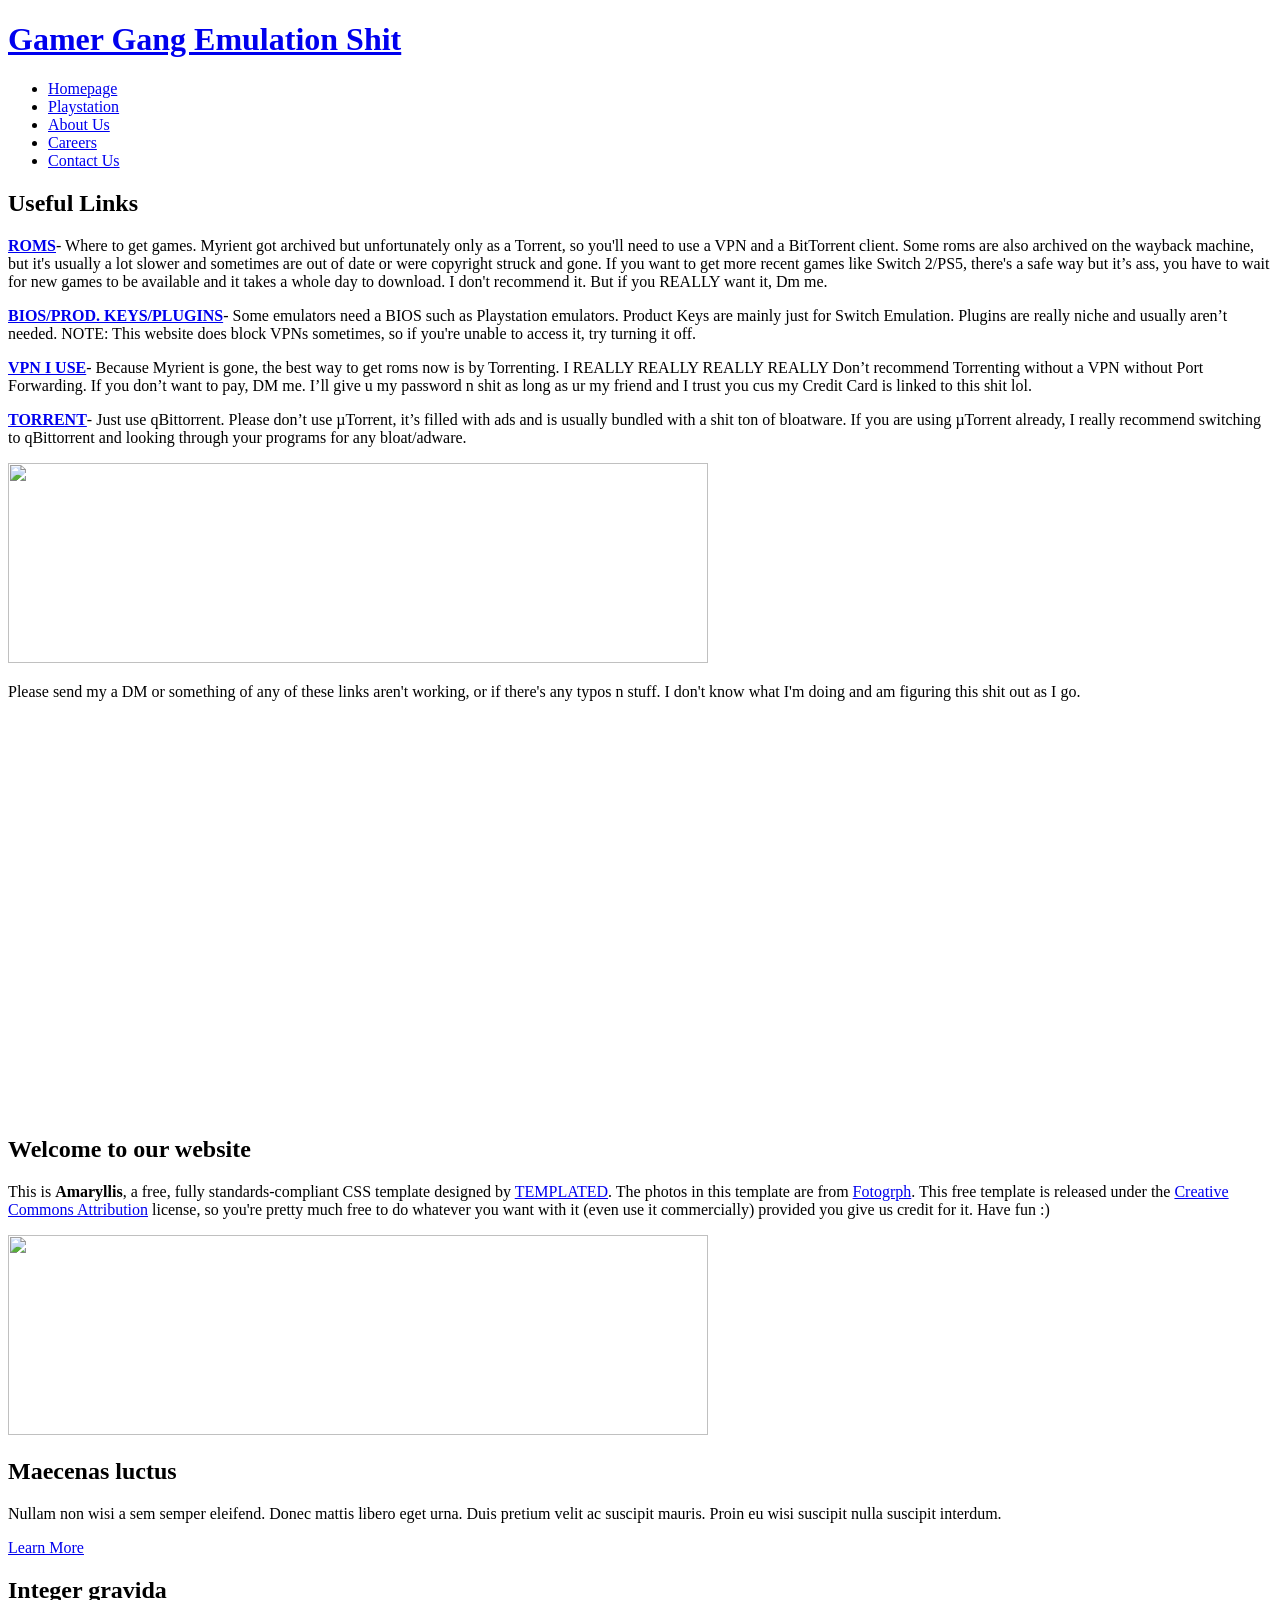
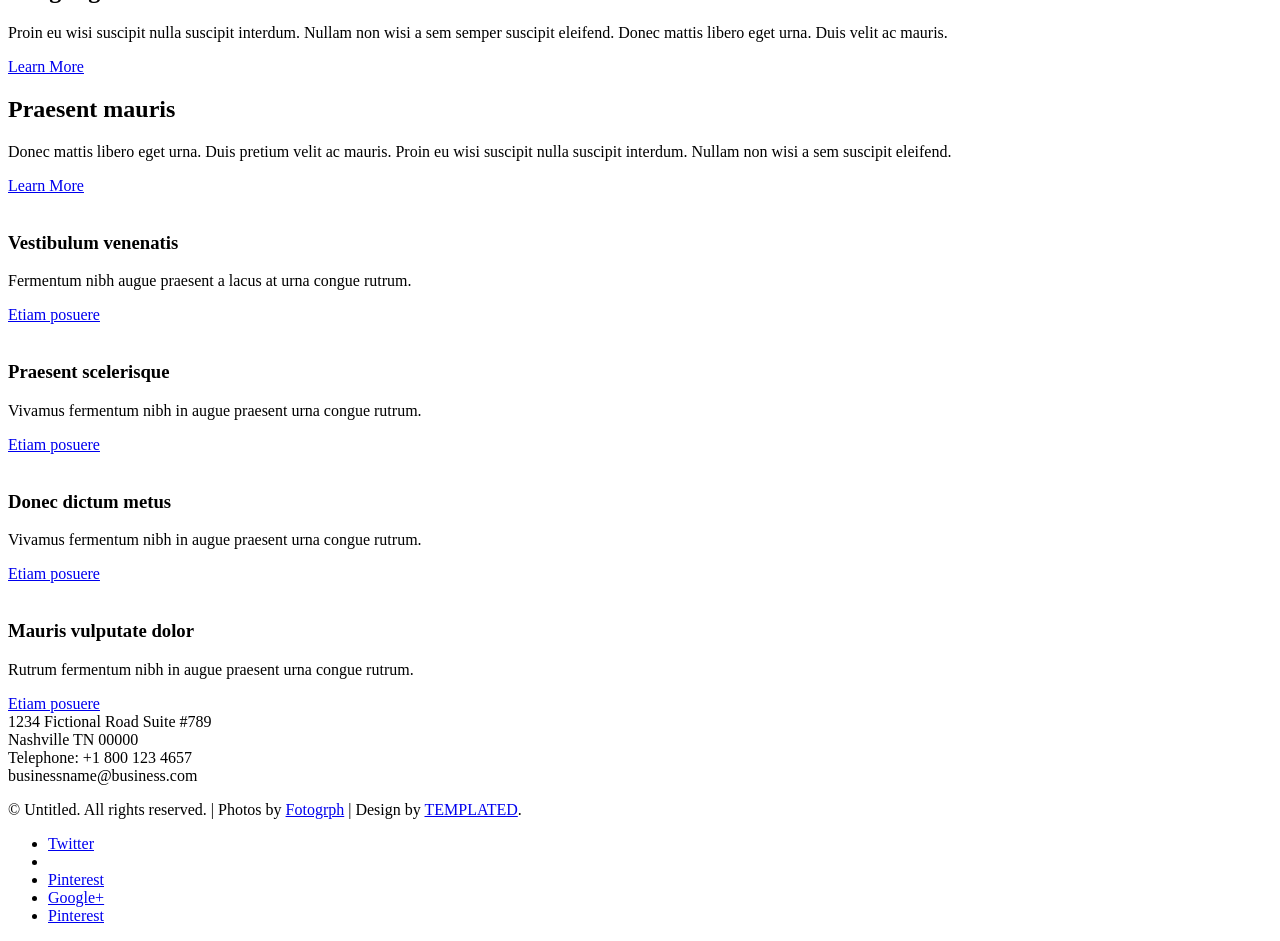
==== index.html @ cf58e830 "Added some links n stuff" ====
<!DOCTYPE html PUBLIC "-//W3C//DTD XHTML 1.0 Strict//EN" "http://www.w3.org/TR/xhtml1/DTD/xhtml1-strict.dtd">
<!--
Design by TEMPLATED
http://templated.co
Released for free under the Creative Commons Attribution License

Name       : Amaryllis 
Description: A two-column, fixed-width design with dark color scheme.
Version    : 1.0
Released   : 20140131

-->
<html xmlns="http://www.w3.org/1999/xhtml">
<head>
<meta http-equiv="Content-Type" content="text/html; charset=utf-8" />
<title></title>
<meta name="keywords" content="" />
<meta name="description" content="" />
<link href="http://fonts.googleapis.com/css?family=Source+Sans+Pro:200,300,400,600,700,900|Quicksand:400,700|Questrial" rel="stylesheet" />
<link href="default.css" rel="stylesheet" type="text/css" media="all" />
<link href="fonts.css" rel="stylesheet" type="text/css" media="all" />

<!--[if IE 6]><link href="default_ie6.css" rel="stylesheet" type="text/css" /><![endif]-->

</head>
<body>
<div id="header-wrapper">
	<div id="header" class="container">
		<div id="logo">
			<h1><a href="#">Gamer Gang Emulation Shit</a></h1>
		</div>
		<div id="menu">
			<ul>
				<li class="active"><a href="#" accesskey="1" title="">Homepage</a></li>
				<li><a href="Playstation.html" accesskey="2" title="">Playstation</a></li>
				<li><a href="#" accesskey="3" title="">About Us</a></li>
				<li><a href="#" accesskey="4" title="">Careers</a></li>
				<li><a href="#" accesskey="5" title="">Contact Us</a></li>
			</ul>
		</div>
	</div>
</div>
<div class="wrapper">
	<div id="welcome" class="container">
		<div class="title">
			<h2>Useful Links</h2>
		</div>
		<p><a href="https://www.tiktok.com/@ganondorf_king_of_evil/video/7641101593470881038" target="_blank" rel="noopener noreferrer"><strong>ROMS</strong></a>- Where to get games. Myrient got archived but unfortunately only as a Torrent, so you'll need to use a VPN and a BitTorrent client. Some roms are also archived on the wayback machine, but it's usually a lot slower and sometimes are out of date or were copyright struck and gone. If you want to get more recent games like Switch 2/PS5, there's a safe way but it’s ass, you have to wait for new games to be available and it takes a whole day to download. I don't recommend it. But if you REALLY want it, Dm me.</p>
		<p><a href="https://emulation.gametechwiki.com/index.php/Emulator_files" target="_blank" rel="noopener noreferrer"><strong>BIOS/PROD. KEYS/PLUGINS</strong></a>- Some emulators need a BIOS such as Playstation emulators. Product Keys are mainly just for Switch Emulation. Plugins are really niche and usually aren’t needed. NOTE: This website does block VPNs sometimes, so if you're unable to access it, try turning it off.</p>
		<p><a href="https://protonvpn.com/" target="_blank" rel="noopener noreferrer"><strong>VPN I USE</strong></a>- Because Myrient is gone, the best way to get roms now is by Torrenting. I REALLY REALLY REALLY REALLY Don’t recommend Torrenting without a VPN without Port Forwarding. If you don’t want to pay, DM me. I’ll give u my password n shit as long as ur my friend and I trust you cus my Credit Card is linked to this shit lol.</p>
		<p><a href="https://www.qbittorrent.org/download" target="_blank" rel="noopener noreferrer"><strong>TORRENT</strong></a>- Just use qBittorrent. Please don’t use µTorrent, it’s filled with ads and is usually bundled with a shit ton of bloatware. If you are using µTorrent already, I really recommend switching to qBittorrent and looking through your programs for any bloat/adware.</p>
		<img src="images/chiyo.png" alt="" class="image" style="height: 200px; width: 700px" />
		<p>Please send my a DM or something of any of these links aren't working, or if there's any typos n stuff. I don't know what I'm doing and am figuring this shit out as I go.</p>
	</div>
	<!-- Embedded YouTube video -->
	<div style="text-align:center; margin:1em 0;">
		<iframe width="700" height="395" src="https://www.youtube.com/embed/ZUZe2c94l-8?si=8KRV9Z7xFSzHV_X9" referrerPolicy="strict-origin-when-cross-origin" title="YouTube video player" frameborder="0" allow="accelerometer; autoplay; clipboard-write; encrypted-media; gyroscope; picture-in-picture" allowfullscreen></iframe>
	</div>
	<div id="welcome" class="container">
		<div class="title">
			<h2>Welcome to our website</h2>
		</div>
		<p>This is <strong>Amaryllis</strong>, a free, fully standards-compliant CSS template designed by <a href="http://templated.co" rel="nofollow">TEMPLATED</a>. The photos in this template are from <a href="http://fotogrph.com/"> Fotogrph</a>. This free template is released under the <a href="http://templated.co/license">Creative Commons Attribution</a> license, so you're pretty much free to do whatever you want with it (even use it commercially) provided you give us credit for it. Have fun :) </p>
	<img src="images/chiyo.png" alt="" class="image" style="height: 200px; width: 700px" />
	</div>
	<!-- Dude this bot is dissing me wtf -->
	<div id="three-column" class="container">
		<div><span class="arrow-down"></span></div>
		<div id="tbox1">
			<div class="title">
				<h2>Maecenas luctus</h2>
			</div>
			<p>Nullam non wisi a sem semper eleifend. Donec mattis libero eget urna. Duis pretium velit ac suscipit mauris. Proin eu wisi suscipit nulla suscipit interdum.</p>
			<a href="#" class="button">Learn More</a> </div>
		<div id="tbox2">
			<div class="title">
				<h2>Integer gravida</h2>
			</div>
			<p>Proin eu wisi suscipit nulla suscipit interdum. Nullam non wisi a sem semper suscipit eleifend. Donec mattis libero eget urna. Duis  velit ac mauris.</p>
			<a href="#" class="button">Learn More</a> </div>
		<div id="tbox3">
			<div class="title">
				<h2>Praesent mauris</h2>
			</div>
			<p>Donec mattis libero eget urna. Duis pretium velit ac mauris. Proin eu wisi suscipit nulla suscipit interdum. Nullam non wisi a sem suscipit  eleifend.</p>
			<a href="#" class="button">Learn More</a> </div>
	</div>
	<div id="portfolio" class="container">
		<div class="column1">
			<div class="box"> <a href="#"><img src="images/scr01.jpg" alt="" class="image image-full" /></a>
				<h3>Vestibulum venenatis</h3>
				<p>Fermentum nibh augue praesent a lacus at urna congue rutrum.</p>
				<a href="#" class="button button-small">Etiam posuere</a> </div>
		</div>
		<div class="column2">
			<div class="box"> <a href="#"><img src="images/scr02.jpg" alt="" class="image image-full" /></a>
				<h3>Praesent scelerisque</h3>
				<p>Vivamus fermentum nibh in augue praesent urna congue rutrum.</p>
				<a href="#" class="button button-small">Etiam posuere</a> </div>
		</div>
		<div class="column3">
			<div class="box"> <a href="#"><img src="images/scr03.jpg" alt="" class="image image-full" /></a>
				<h3>Donec dictum metus</h3>
				<p>Vivamus fermentum nibh in augue praesent urna congue rutrum.</p>
				<a href="#" class="button button-small">Etiam posuere</a> </div>
		</div>
		<div class="column4">
			<div class="box"> <a href="#"><img src="images/scr04.jpg" alt="" class="image image-full" /></a>
				<h3>Mauris vulputate dolor</h3>
				<p>Rutrum fermentum nibh in augue praesent urna congue rutrum.</p>
				<a href="#" class="button button-small">Etiam posuere</a> </div>
		</div>
	</div>
</div>
<div id="footer">
	<div class="container">
		<div class="fbox1">
		<span class="icon icon-map-marker"></span>
			<span>1234 Fictional Road Suite #789
			<br />Nashville TN 00000</span>
		</div>
		<div class="fbox1">
			<span class="icon icon-phone"></span>
			<span>
				Telephone: +1 800 123 4657
			</span>
		</div>
		<div class="fbox1">
			<span class="icon icon-envelope"></span>
			<span>businessname@business.com</span>
		</div>
	</div>
</div>
<div id="copyright">
	<p>&copy; Untitled. All rights reserved. | Photos by <a href="http://fotogrph.com/">Fotogrph</a> | Design by <a href="http://templated.co" rel="nofollow">TEMPLATED</a>.</p>
	<ul class="contact">
		<li><a href="#" class="icon icon-twitter"><span>Twitter</span></a></li>
		<li><a href="#" class="icon icon-facebook"><span></span></a></li>
		<li><a href="#" class="icon icon-dribbble"><span>Pinterest</span></a></li>
		<li><a href="#" class="icon icon-tumblr"><span>Google+</span></a></li>
		<li><a href="#" class="icon icon-rss"><span>Pinterest</span></a></li>
	</ul>
</div>
</body>
</html>
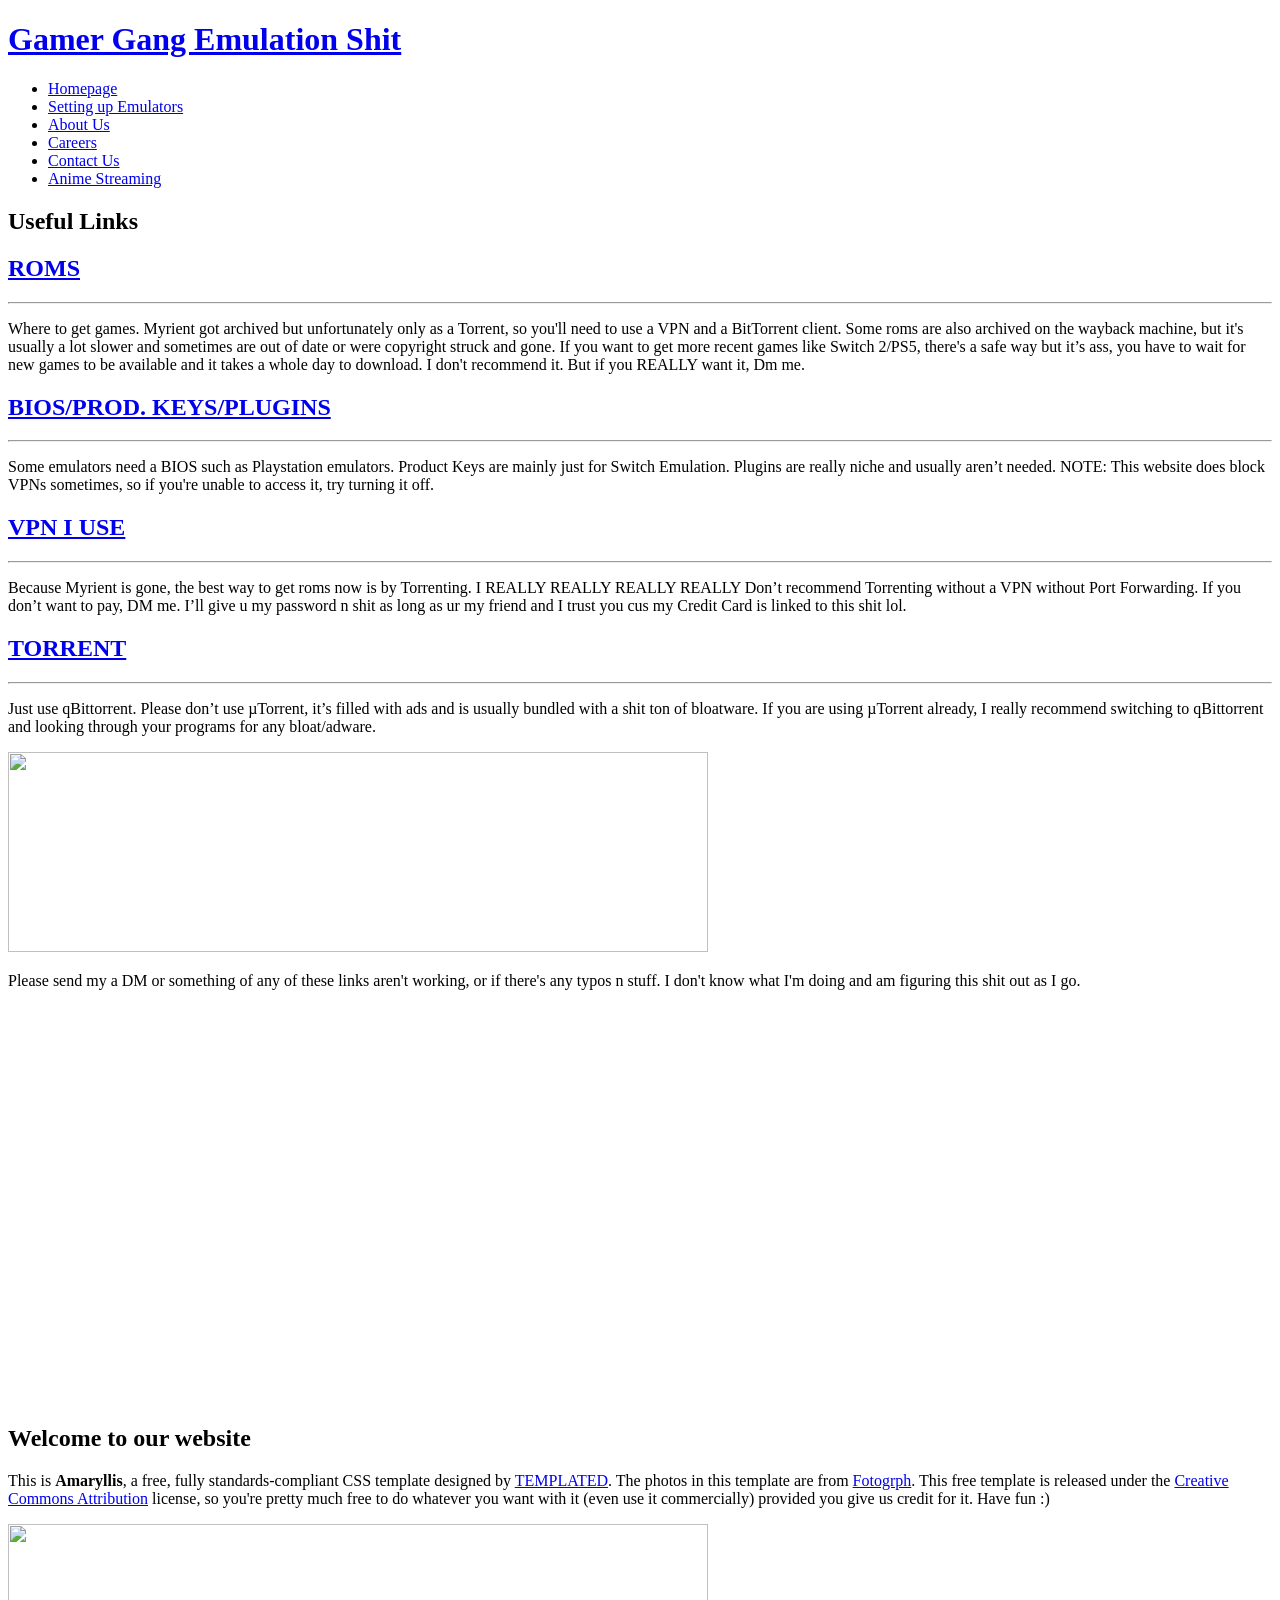
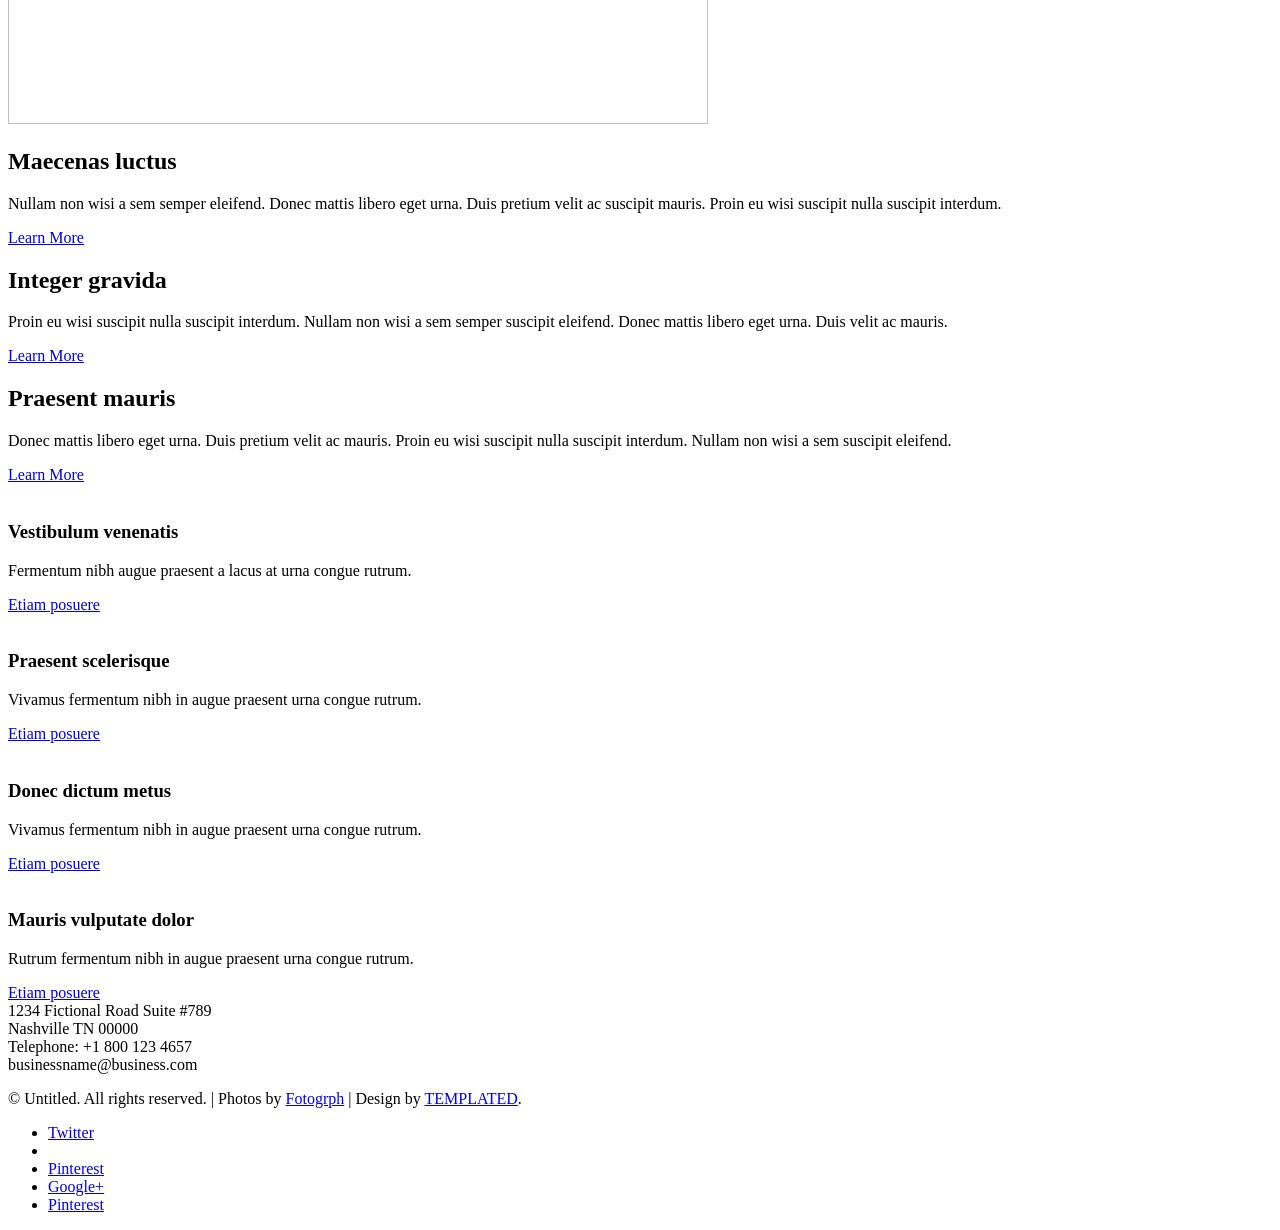
==== commit 45be882f: "Added Favicons" ====
--- a/index.html
+++ b/index.html
@@ -13,7 +13,8 @@
 <html xmlns="http://www.w3.org/1999/xhtml">
 <head>
 <meta http-equiv="Content-Type" content="text/html; charset=utf-8" />
-<title></title>
+<title>Homepage</title>
+<link rel="icon" type="image/x-icon" href="images/favicons/favicon.ico">
 <meta name="keywords" content="" />
 <meta name="description" content="" />
 <link href="http://fonts.googleapis.com/css?family=Source+Sans+Pro:200,300,400,600,700,900|Quicksand:400,700|Questrial" rel="stylesheet" />
@@ -31,27 +32,38 @@
 		</div>
 		<div id="menu">
 			<ul>
-				<li class="active"><a href="#" accesskey="1" title="">Homepage</a></li>
-				<li><a href="Playstation.html" accesskey="2" title="">Playstation</a></li>
+				<li class="active"><a href="index.html" accesskey="1" title="">Homepage</a></li>
+				<li><a href="Emulators.html" accesskey="2" title="">Setting up Emulators</a></li>
 				<li><a href="#" accesskey="3" title="">About Us</a></li>
 				<li><a href="#" accesskey="4" title="">Careers</a></li>
 				<li><a href="#" accesskey="5" title="">Contact Us</a></li>
+				<li><a href="#" accesskey="6" title="">Anime Streaming</a></li>
 			</ul>
 		</div>
 	</div>
 </div>
+
 <div class="wrapper">
 	<div id="welcome" class="container">
 		<div class="title">
 			<h2>Useful Links</h2>
 		</div>
-		<p><a href="https://www.tiktok.com/@ganondorf_king_of_evil/video/7641101593470881038" target="_blank" rel="noopener noreferrer"><strong>ROMS</strong></a>- Where to get games. Myrient got archived but unfortunately only as a Torrent, so you'll need to use a VPN and a BitTorrent client. Some roms are also archived on the wayback machine, but it's usually a lot slower and sometimes are out of date or were copyright struck and gone. If you want to get more recent games like Switch 2/PS5, there's a safe way but it’s ass, you have to wait for new games to be available and it takes a whole day to download. I don't recommend it. But if you REALLY want it, Dm me.</p>
-		<p><a href="https://emulation.gametechwiki.com/index.php/Emulator_files" target="_blank" rel="noopener noreferrer"><strong>BIOS/PROD. KEYS/PLUGINS</strong></a>- Some emulators need a BIOS such as Playstation emulators. Product Keys are mainly just for Switch Emulation. Plugins are really niche and usually aren’t needed. NOTE: This website does block VPNs sometimes, so if you're unable to access it, try turning it off.</p>
-		<p><a href="https://protonvpn.com/" target="_blank" rel="noopener noreferrer"><strong>VPN I USE</strong></a>- Because Myrient is gone, the best way to get roms now is by Torrenting. I REALLY REALLY REALLY REALLY Don’t recommend Torrenting without a VPN without Port Forwarding. If you don’t want to pay, DM me. I’ll give u my password n shit as long as ur my friend and I trust you cus my Credit Card is linked to this shit lol.</p>
-		<p><a href="https://www.qbittorrent.org/download" target="_blank" rel="noopener noreferrer"><strong>TORRENT</strong></a>- Just use qBittorrent. Please don’t use µTorrent, it’s filled with ads and is usually bundled with a shit ton of bloatware. If you are using µTorrent already, I really recommend switching to qBittorrent and looking through your programs for any bloat/adware.</p>
+		<h2><a href="https://www.tiktok.com/@ganondorf_king_of_evil/video/7641101593470881038" target="_blank" rel="noopener noreferrer"><strong>ROMS</strong></a></h2>
+			<hr>
+			<p>Where to get games. Myrient got archived but unfortunately only as a Torrent, so you'll need to use a VPN and a BitTorrent client. Some roms are also archived on the wayback machine, but it's usually a lot slower and sometimes are out of date or were copyright struck and gone. If you want to get more recent games like Switch 2/PS5, there's a safe way but it’s ass, you have to wait for new games to be available and it takes a whole day to download. I don't recommend it. But if you REALLY want it, Dm me.</p>
+		<h2><a href="https://emulation.gametechwiki.com/index.php/Emulator_files" target="_blank" rel="noopener noreferrer"><strong>BIOS/PROD. KEYS/PLUGINS</strong></h2></a> 
+			<hr>
+			<p>Some emulators need a BIOS such as Playstation emulators. Product Keys are mainly just for Switch Emulation. Plugins are really niche and usually aren’t needed. NOTE: This website does block VPNs sometimes, so if you're unable to access it, try turning it off.</p>
+		<h2><a href="https://protonvpn.com/" target="_blank" rel="noopener noreferrer"><strong>VPN I USE</strong></a></h2>
+			<hr> 
+			<p>Because Myrient is gone, the best way to get roms now is by Torrenting. I REALLY REALLY REALLY REALLY Don’t recommend Torrenting without a VPN without Port Forwarding. If you don’t want to pay, DM me. I’ll give u my password n shit as long as ur my friend and I trust you cus my Credit Card is linked to this shit lol.</p>
+		<h2><a href="https://www.qbittorrent.org/download" target="_blank" rel="noopener noreferrer"><strong>TORRENT</strong></a></h2>
+			<hr>
+			<p>Just use qBittorrent. Please don’t use µTorrent, it’s filled with ads and is usually bundled with a shit ton of bloatware. If you are using µTorrent already, I really recommend switching to qBittorrent and looking through your programs for any bloat/adware.</p>
 		<img src="images/chiyo.png" alt="" class="image" style="height: 200px; width: 700px" />
 		<p>Please send my a DM or something of any of these links aren't working, or if there's any typos n stuff. I don't know what I'm doing and am figuring this shit out as I go.</p>
 	</div>
+
 	<!-- Embedded YouTube video -->
 	<div style="text-align:center; margin:1em 0;">
 		<iframe width="700" height="395" src="https://www.youtube.com/embed/ZUZe2c94l-8?si=8KRV9Z7xFSzHV_X9" referrerPolicy="strict-origin-when-cross-origin" title="YouTube video player" frameborder="0" allow="accelerometer; autoplay; clipboard-write; encrypted-media; gyroscope; picture-in-picture" allowfullscreen></iframe>
@@ -85,6 +97,7 @@
 			<p>Donec mattis libero eget urna. Duis pretium velit ac mauris. Proin eu wisi suscipit nulla suscipit interdum. Nullam non wisi a sem suscipit  eleifend.</p>
 			<a href="#" class="button">Learn More</a> </div>
 	</div>
+
 	<div id="portfolio" class="container">
 		<div class="column1">
 			<div class="box"> <a href="#"><img src="images/scr01.jpg" alt="" class="image image-full" /></a>
@@ -112,6 +125,7 @@
 		</div>
 	</div>
 </div>
+
 <div id="footer">
 	<div class="container">
 		<div class="fbox1">
@@ -131,6 +145,7 @@
 		</div>
 	</div>
 </div>
+
 <div id="copyright">
 	<p>&copy; Untitled. All rights reserved. | Photos by <a href="http://fotogrph.com/">Fotogrph</a> | Design by <a href="http://templated.co" rel="nofollow">TEMPLATED</a>.</p>
 	<ul class="contact">
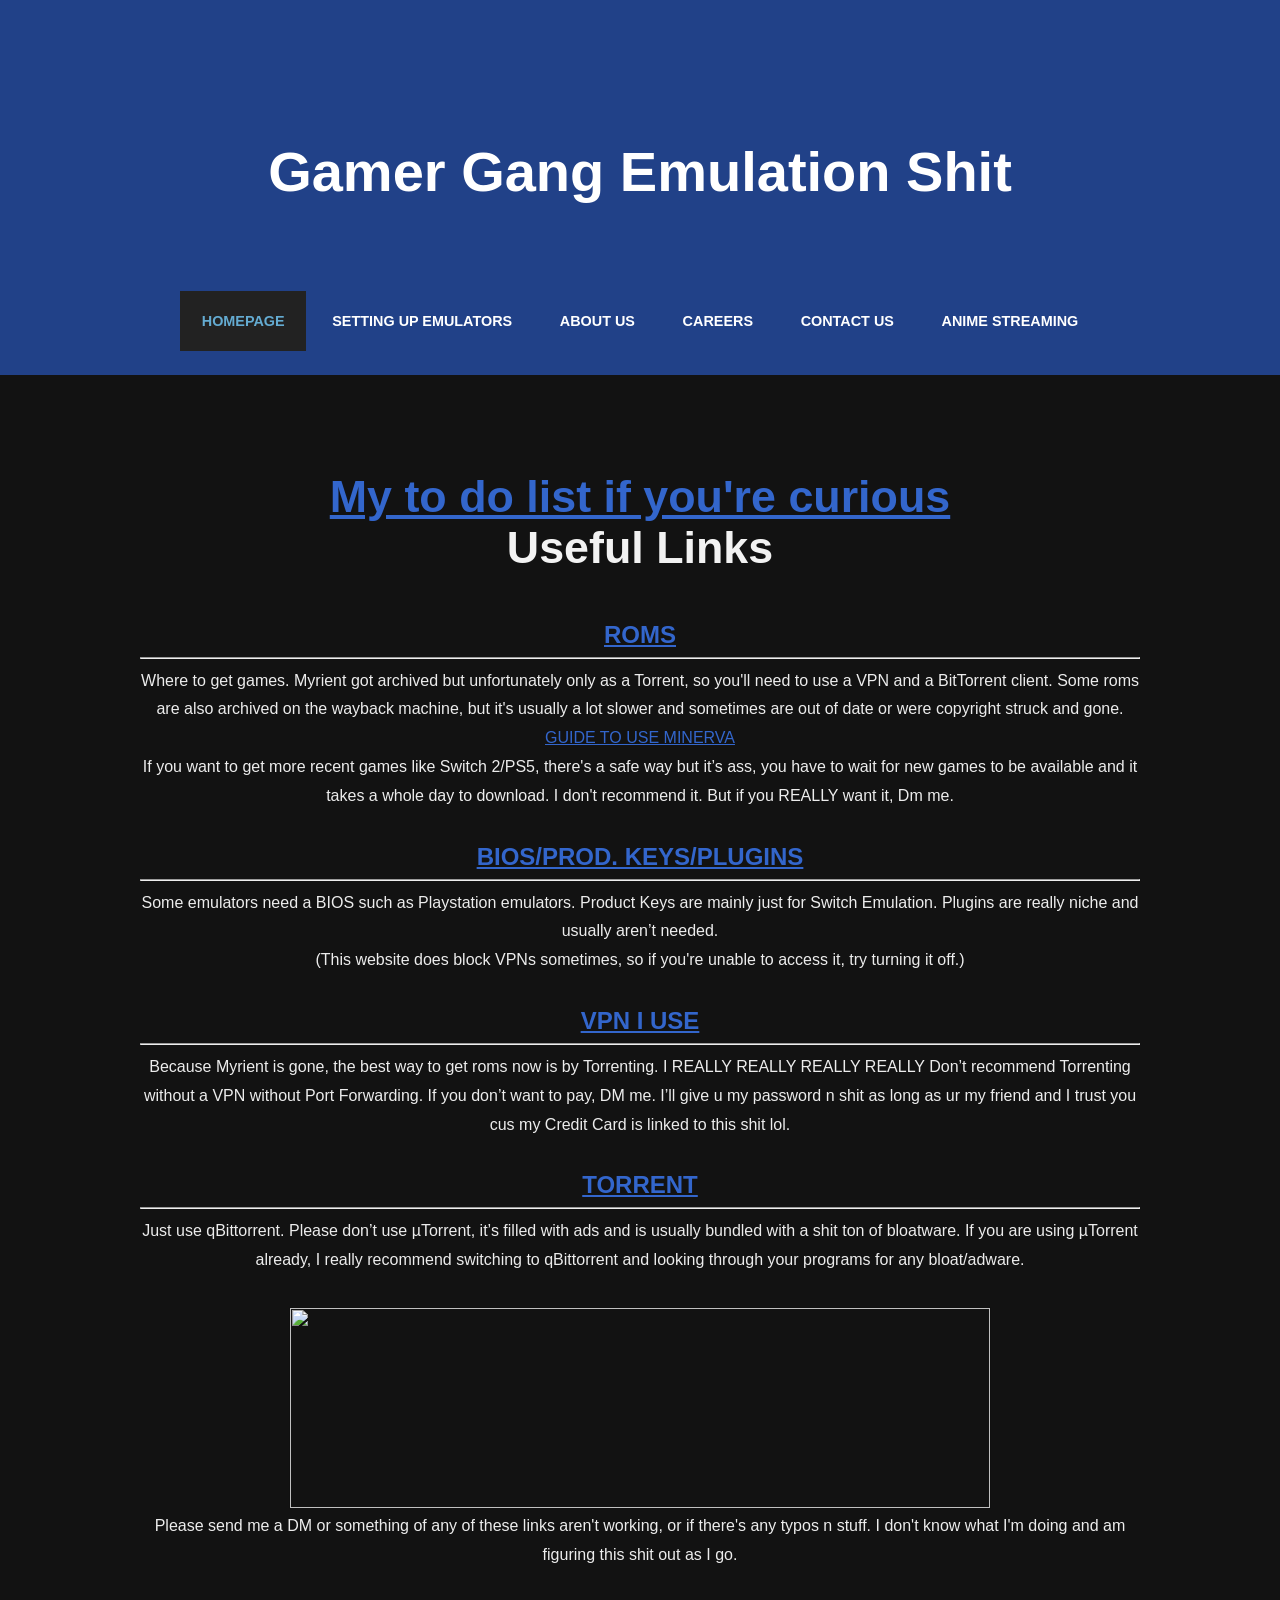
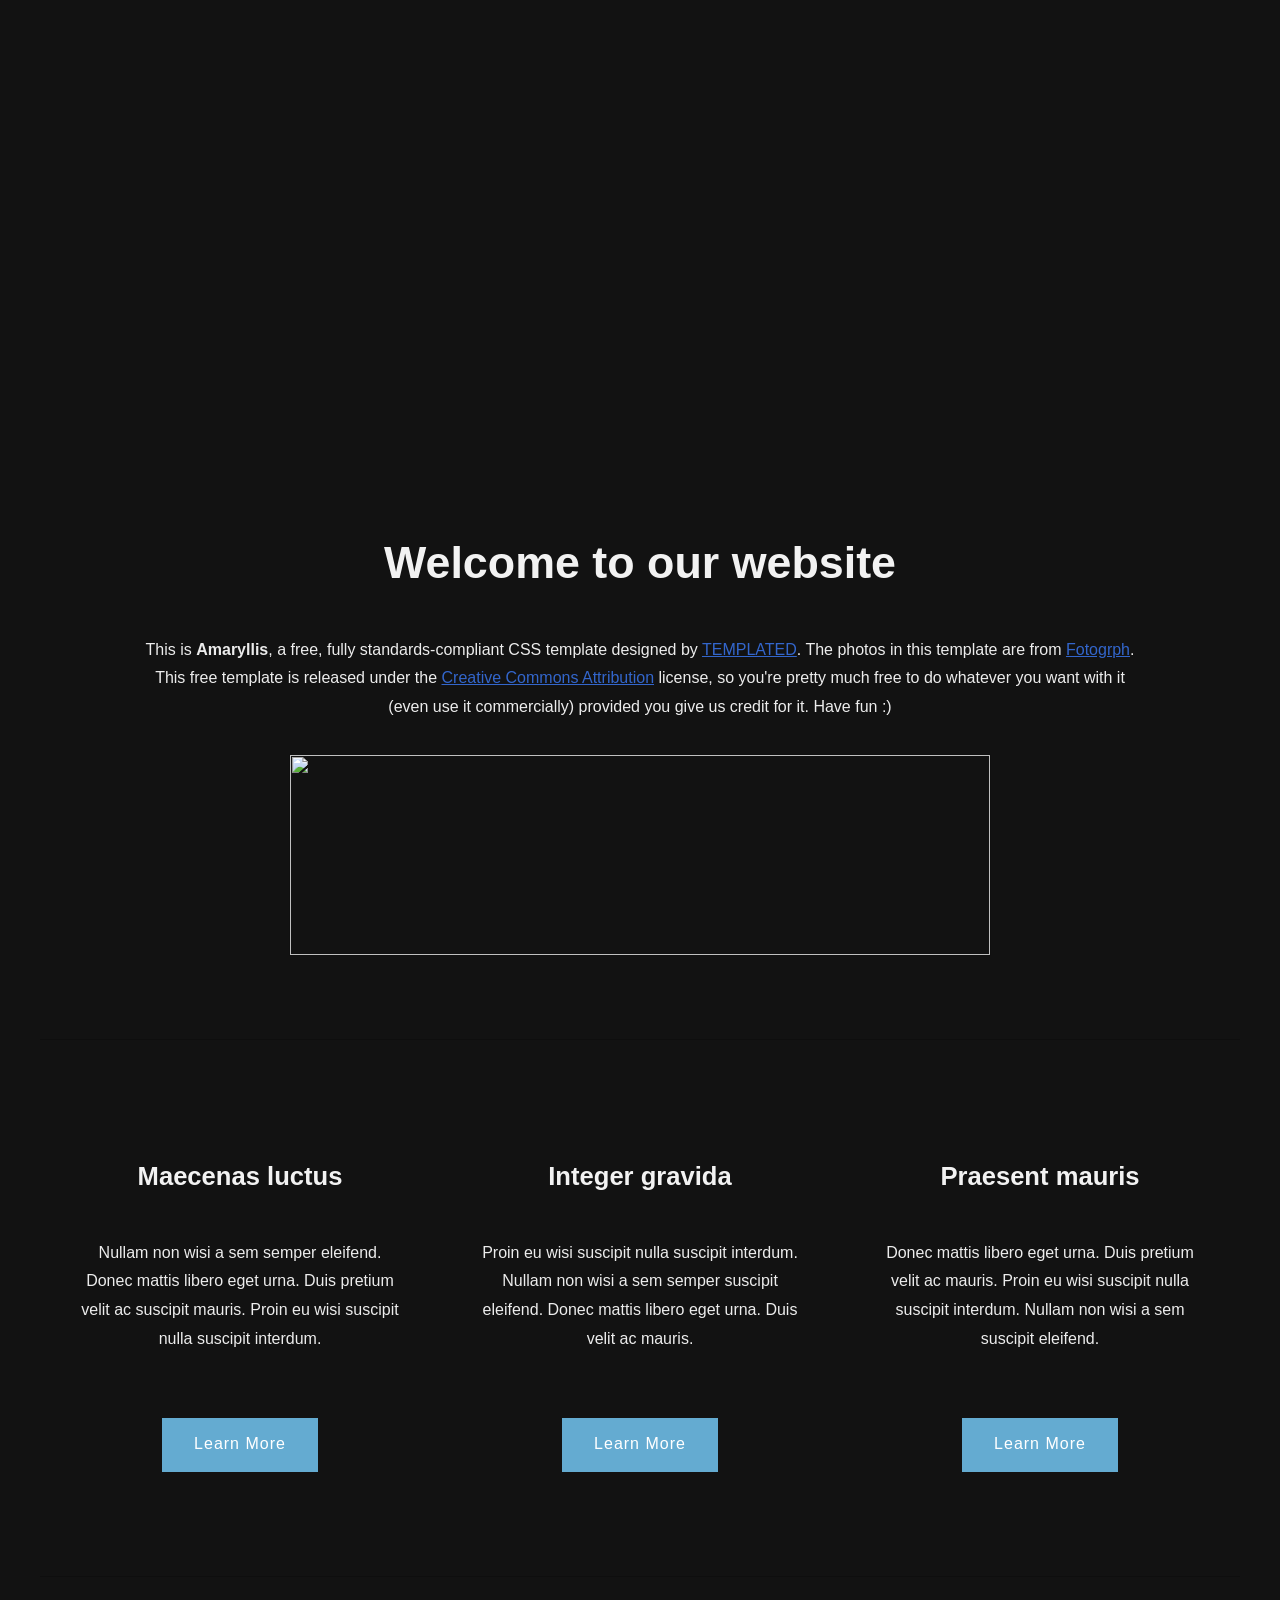
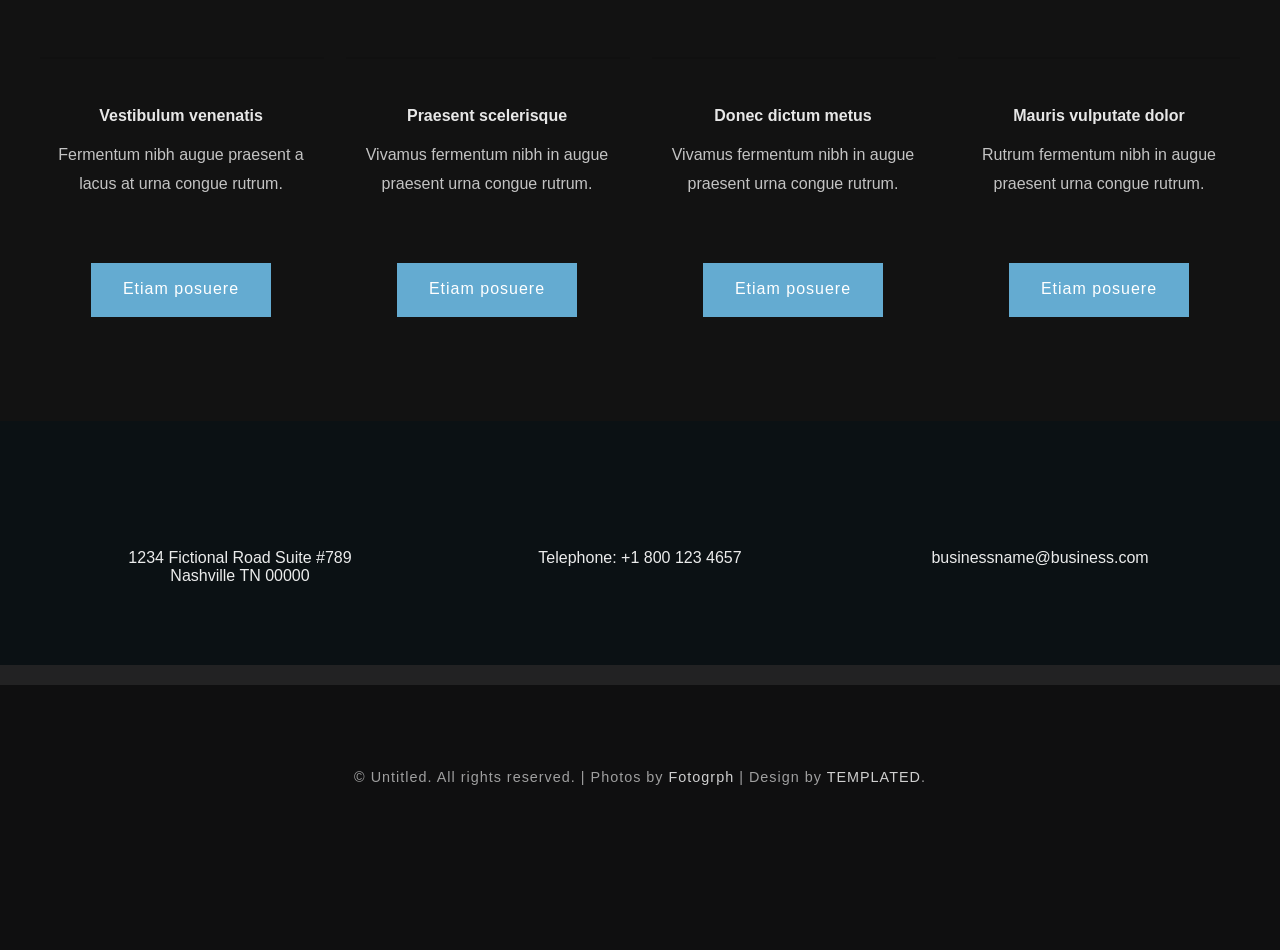
==== commit 07bddfdb: "Fixed links" ====
--- a/index.html
+++ b/index.html
@@ -14,7 +14,11 @@
 <head>
 <meta http-equiv="Content-Type" content="text/html; charset=utf-8" />
 <title>Homepage</title>
-<link rel="icon" type="image/x-icon" href="images/favicons/favicon.ico">
+<link rel="icon" type="image/png" href="images/favicon-96x96.png" sizes="96x96" />
+<link rel="icon" type="image/svg+xml" href="images/favicon.svg" />
+<link rel="shortcut icon" href="images/favicon.ico" />
+<link rel="apple-touch-icon" sizes="180x180" href="images/apple-touch-icon.png" />
+<link rel="manifest" href="images/site.webmanifest" />
 <meta name="keywords" content="" />
 <meta name="description" content="" />
 <link href="http://fonts.googleapis.com/css?family=Source+Sans+Pro:200,300,400,600,700,900|Quicksand:400,700|Questrial" rel="stylesheet" />
@@ -46,14 +50,15 @@
 <div class="wrapper">
 	<div id="welcome" class="container">
 		<div class="title">
+			<h2><a href="https://trello.com/b/IkaEezWh/emulation-guide-to-do-list" target="_blank" rel="noopener noreferrer">My to do list if you're curious</a></h2>
 			<h2>Useful Links</h2>
 		</div>
-		<h2><a href="https://www.tiktok.com/@ganondorf_king_of_evil/video/7641101593470881038" target="_blank" rel="noopener noreferrer"><strong>ROMS</strong></a></h2>
+		<h2><a href="https://r-roms.github.io/" target="_blank" rel="noopener noreferrer"><strong>ROMS</strong></a></h2>
 			<hr>
-			<p>Where to get games. Myrient got archived but unfortunately only as a Torrent, so you'll need to use a VPN and a BitTorrent client. Some roms are also archived on the wayback machine, but it's usually a lot slower and sometimes are out of date or were copyright struck and gone. If you want to get more recent games like Switch 2/PS5, there's a safe way but it’s ass, you have to wait for new games to be available and it takes a whole day to download. I don't recommend it. But if you REALLY want it, Dm me.</p>
+			<p>Where to get games. Myrient got archived but unfortunately only as a Torrent, so you'll need to use a VPN and a BitTorrent client. Some roms are also archived on the wayback machine, but it's usually a lot slower and sometimes are out of date or were copyright struck and gone. <br> <a href="minerva.html" target="_blank" rel="noopener noreferrer">GUIDE TO USE MINERVA</a> <br> If you want to get more recent games like Switch 2/PS5, there's a safe way but it’s ass, you have to wait for new games to be available and it takes a whole day to download. I don't recommend it. But if you REALLY want it, Dm me.</p>
 		<h2><a href="https://emulation.gametechwiki.com/index.php/Emulator_files" target="_blank" rel="noopener noreferrer"><strong>BIOS/PROD. KEYS/PLUGINS</strong></h2></a> 
 			<hr>
-			<p>Some emulators need a BIOS such as Playstation emulators. Product Keys are mainly just for Switch Emulation. Plugins are really niche and usually aren’t needed. NOTE: This website does block VPNs sometimes, so if you're unable to access it, try turning it off.</p>
+			<p>Some emulators need a BIOS such as Playstation emulators. Product Keys are mainly just for Switch Emulation. Plugins are really niche and usually aren’t needed.<br>(This website does block VPNs sometimes, so if you're unable to access it, try turning it off.)</p>
 		<h2><a href="https://protonvpn.com/" target="_blank" rel="noopener noreferrer"><strong>VPN I USE</strong></a></h2>
 			<hr> 
 			<p>Because Myrient is gone, the best way to get roms now is by Torrenting. I REALLY REALLY REALLY REALLY Don’t recommend Torrenting without a VPN without Port Forwarding. If you don’t want to pay, DM me. I’ll give u my password n shit as long as ur my friend and I trust you cus my Credit Card is linked to this shit lol.</p>
@@ -61,7 +66,7 @@
 			<hr>
 			<p>Just use qBittorrent. Please don’t use µTorrent, it’s filled with ads and is usually bundled with a shit ton of bloatware. If you are using µTorrent already, I really recommend switching to qBittorrent and looking through your programs for any bloat/adware.</p>
 		<img src="images/chiyo.png" alt="" class="image" style="height: 200px; width: 700px" />
-		<p>Please send my a DM or something of any of these links aren't working, or if there's any typos n stuff. I don't know what I'm doing and am figuring this shit out as I go.</p>
+		<p>Please send me a DM or something of any of these links aren't working, or if there's any typos n stuff. I don't know what I'm doing and am figuring this shit out as I go.</p>
 	</div>
 
 	<!-- Embedded YouTube video -->
@@ -100,25 +105,25 @@
 
 	<div id="portfolio" class="container">
 		<div class="column1">
-			<div class="box"> <a href="#"><img src="images/scr01.jpg" alt="" class="image image-full" /></a>
+			<div class="box"> <a href="#"><img src="images/Placeholder.gif" alt="" class="image image-full" /></a>
 				<h3>Vestibulum venenatis</h3>
 				<p>Fermentum nibh augue praesent a lacus at urna congue rutrum.</p>
 				<a href="#" class="button button-small">Etiam posuere</a> </div>
 		</div>
 		<div class="column2">
-			<div class="box"> <a href="#"><img src="images/scr02.jpg" alt="" class="image image-full" /></a>
+			<div class="box"> <a href="#"><img src="images/Placeholder.gif" alt="" class="image image-full" /></a>
 				<h3>Praesent scelerisque</h3>
 				<p>Vivamus fermentum nibh in augue praesent urna congue rutrum.</p>
 				<a href="#" class="button button-small">Etiam posuere</a> </div>
 		</div>
 		<div class="column3">
-			<div class="box"> <a href="#"><img src="images/scr03.jpg" alt="" class="image image-full" /></a>
+			<div class="box"> <a href="#"><img src="images/Placeholder.gif" alt="" class="image image-full" /></a>
 				<h3>Donec dictum metus</h3>
 				<p>Vivamus fermentum nibh in augue praesent urna congue rutrum.</p>
 				<a href="#" class="button button-small">Etiam posuere</a> </div>
 		</div>
 		<div class="column4">
-			<div class="box"> <a href="#"><img src="images/scr04.jpg" alt="" class="image image-full" /></a>
+			<div class="box"> <a href="#"><img src="images/Placeholder.gif" alt="" class="image image-full" /></a>
 				<h3>Mauris vulputate dolor</h3>
 				<p>Rutrum fermentum nibh in augue praesent urna congue rutrum.</p>
 				<a href="#" class="button button-small">Etiam posuere</a> </div>
--- a/default.css
+++ b/default.css
@@ -0,0 +1,765 @@
+	html, body
+	{
+		height: 100%;
+	}
+	
+	body
+	{
+		margin: 0px;
+		padding: 0px;
+		background: #0f0f10;
+		font-family: 'Questrial', sans-serif;
+		font-size: 12pt;
+		color: rgba(255,255,255,0.92);
+	}
+	
+	h1, h2, h3
+	{
+		margin: 0;
+		padding: 0;
+		color: rgba(255,255,255,0.95);
+	}
+	
+	p, ol, ul
+	{
+		margin-top: 0;
+		margin-bottom: 2em;
+	}
+	
+	ol, ul
+	{
+		padding: 0;
+		list-style: none;
+	}
+	
+	p
+	{
+		line-height: 180%;
+	}
+	
+	strong
+	{
+	}
+	
+	a
+	{
+		color: #3366cc;
+	}
+	
+	a:hover
+	{
+		text-decoration: none;
+	}
+	
+
+	.container
+	{
+		margin: 0px auto;
+		width: 1200px;
+		margin-bottom: 1.5em;
+	}
+	
+	.split-container
+	{
+		margin: 0px auto;
+		width: flex;
+		margin-bottom: 1.5em;
+		display: flex;
+		justify-content: space-evenly;
+		align-items: center;
+	}
+
+/*********************************************************************************/
+/* Form Style                                                                    */
+/*********************************************************************************/
+
+		form
+		{
+		}
+		
+			form label
+			{
+				display: block;
+				text-align: left;
+				margin-bottom: 0.5em;
+			}
+			
+			form .submit
+			{
+				margin-top: 2em;
+				line-height: 1.5em;
+				font-size: 1.3em;
+			}
+		
+			form input.text,
+			form select,
+			form textarea
+			{
+				position: relative;
+				-webkit-appearance: none;
+				display: block;
+				border: 0;
+				background: #1b1b1b;
+				background: rgba(255,255,255,0.03);
+				width: 100%;
+				border-radius: 0.50em;
+				margin: 1em 0em;
+				padding: 1.50em 1em;
+				box-shadow: inset 0 0.1em 0.1em 0 rgba(0,0,0,0.6);
+				border: solid 1px rgba(255,255,255,0.03);
+				-moz-transition: all 0.35s ease-in-out;
+				-webkit-transition: all 0.35s ease-in-out;
+				-o-transition: all 0.35s ease-in-out;
+				-ms-transition: all 0.35s ease-in-out;
+				transition: all 0.35s ease-in-out;
+				font-size: 1em;
+				outline: none;
+			}
+
+				form input.text:hover,
+				form select:hover,
+				form textarea:hover
+				{
+				}
+
+				form input.text:focus,
+				form select:focus,
+				form textarea:focus
+				{
+					box-shadow: 0 0 2px 1px rgba(255,255,255,0.04);
+					background: #272727;
+				}
+				
+				form textarea
+				{
+					min-height: 12em;
+				}
+
+				form .formerize-placeholder
+				{
+					color: rgba(255,255,255,0.6) !important;
+				}
+
+				form ::-webkit-input-placeholder
+				{
+					color: rgba(255,255,255,0.6) !important;
+				}
+
+				form :-moz-placeholder
+				{
+					color: rgba(255,255,255,0.6) !important;
+				}
+
+				form ::-moz-placeholder
+				{
+					color: rgba(255,255,255,0.6) !important;
+				}
+
+				form :-ms-input-placeholder
+				{
+					color: rgba(255,255,255,0.6) !important;
+				}
+
+				form ::-moz-focus-inner
+				{
+					border: 0;
+				}
+
+
+/*********************************************************************************/
+/* Image Style                                                                   */
+/*********************************************************************************/
+
+	.image
+	{
+		display: inline-block;
+		border: 1px solid rgba(0,0,0,.1);
+	}
+	
+	.image img
+	{
+		display: block;
+		width: 100%;
+	}
+	
+	.image-full
+	{
+		display: block;
+		width: 100%;
+		margin: 0 0 3em 0;
+	}
+	
+	.image-left
+	{
+		float: left;
+		margin: 0 2em 2em 0;
+	}
+	
+	.image-centered
+	{
+		display: block;
+		margin: 0 0 2em 0;
+	}
+	
+	.image-centered img
+	{
+		margin: 0 auto;
+		width: auto;
+	}
+
+/*********************************************************************************/
+/* List Styles                                                                   */
+/*********************************************************************************/
+
+	ul.style1
+	{
+	}
+
+
+/*********************************************************************************/
+/* Social Icon Styles                                                            */
+/*********************************************************************************/
+
+	ul.contact
+	{
+		margin: 0;
+		padding: 2em 0em 0em 0em;
+		list-style: none;
+	}
+	
+	ul.contact li
+	{
+		display: inline-block;
+		padding: 0em 0.10em;
+		font-size: 1em;
+	}
+	
+	ul.contact li span
+	{
+		display: none;
+		margin: 0;
+		padding: 0;
+	}
+	
+	ul.contact li a
+	{
+		color: #FFF;
+	}
+	
+	ul.contact li a:before
+	{
+		display: inline-block;
+		background: #4C93B9;
+		width: 40px;
+		height: 40px;
+		line-height: 40px;
+		text-align: center;
+		color: rgba(255,255,255,1);
+	}
+	
+
+/*********************************************************************************/
+/* Button Style                                                                  */
+/*********************************************************************************/
+
+	.button
+	{
+		display: inline-block;
+		margin-top: 2em;
+		padding: 0.8em 2em;
+		background: #64ABD1;
+		line-height: 1.8em;
+		letter-spacing: 1px;
+		text-decoration: none;
+		font-size: 1em;
+		color: #FFF;
+	}
+	
+	.button:before
+	{
+		display: inline-block;
+		background: #8DCB89;
+		margin-right: 1em;
+		width: 40px;
+		height: 40px;
+		line-height: 40px;
+		border-radius: 20px;
+		text-align: center;
+		color: #FFFFFF;
+	}
+	
+	.button-small
+	{
+	}
+		
+/*********************************************************************************/
+/* Heading Titles                                                                */
+/*********************************************************************************/
+
+	.title
+	{
+		margin-bottom: 3em;
+	}
+	
+	.title h2
+	{
+		font-size: 2.8em;
+	}
+	
+	.title .byline
+	{
+		font-size: 1.1em;
+		color: rgba(255,255,255,0.7);
+	}
+
+/*********************************************************************************/
+/* Header                                                                        */
+/*********************************************************************************/
+
+	#header-wrapper
+	{
+		overflow: hidden;
+		background: #214188 url(images/overlay.png) repeat;
+	}
+
+	#header
+	{
+		text-align: center;
+	}
+
+/*********************************************************************************/
+/* Logo                                                                          */
+/*********************************************************************************/
+
+	#logo
+	{
+		padding: 8em 0em 4em 0em;
+	}
+	
+	#logo h1
+	{
+		display: inline-block;
+		margin-bottom: 0.20em;
+		padding: 0.20em 0.9em;
+		font-size: 3.5em;
+	}
+	
+	#logo a
+	{
+		text-decoration: none;
+		color: #FFF;
+	}
+	
+	#logo span
+	{
+		padding-right: 0.5em;
+		text-transform: uppercase;
+		font-size: 0.90em;
+		color: rgba(255,255,255,1);
+	}
+
+	#logo span a
+	{
+		color: rgba(255,255,255,0.8);
+	}
+	
+	
+
+/*********************************************************************************/
+/* Menu                                                                          */
+/*********************************************************************************/
+
+	#menu
+	{
+		height: 60px;
+	}
+	
+	#menu ul
+	{
+		display: inline-block;
+		padding: 0em 2em;
+		text-align: center;
+	}
+	
+	#menu li
+	{
+		display: inline-block;
+	}
+	
+	#menu li a, #menu li span
+	{
+		display: inline-block;
+		padding: 0em 1.5em;
+		text-decoration: none;
+		font-size: 0.90em;
+		font-weight: 600;
+		text-transform: uppercase;
+		line-height: 60px;
+		outline: 0;
+		color: #FFF;
+	}
+	
+	#menu li:hover a, #menu li.active a, #menu li.active span
+	{
+		background: #222;
+		color: #64ABD1;
+	}
+	
+	#menu .current_page_item a
+	{
+	}
+	
+
+/*********************************************************************************/
+/* Banner                                                                        */
+/*********************************************************************************/
+
+	#banner
+	{
+	}
+
+/*********************************************************************************/
+/* Wrapper                                                                       */
+/*********************************************************************************/
+
+
+	.wrapper
+	{
+		overflow: hidden;
+		padding: 0em 0em 5em 0em;
+		background: #121212;
+	}
+
+	#wrapper1
+	{
+		background: #121212;
+	}
+
+	#wrapper2
+	{
+		overflow: hidden;
+		background: #141414;
+		padding: 5em 0em;
+		text-align: center;
+	}
+
+	#wrapper3
+	{
+	}
+	
+	#wrapper4
+	{
+	}
+
+/*********************************************************************************/
+/* Welcome                                                                       */
+/*********************************************************************************/
+
+	#welcome
+	{
+		overflow: hidden;
+		width: 1000px;
+		padding: 6em 100px 0em 100px;
+		text-align: center;
+	}
+	
+	#welcome .content
+	{
+		padding: 0em 8em;
+	}
+	
+	#welcome .title h2
+	{
+	}
+	
+	#welcome a,
+	#welcome strong
+	{
+	}
+
+/*********************************************************************************/
+/* Page                                                                          */
+/*********************************************************************************/
+
+	#page-wrapper
+	{
+		overflow: hidden;
+		background: #2F1E28;
+		padding: 3em 0em 6em 0em;
+		text-align: center;
+	}
+
+	#page
+	{
+	}
+
+/*********************************************************************************/
+/* Content                                                                       */
+/*********************************************************************************/
+
+	#content
+	{
+		float: left;
+		width: 700px;
+		padding-right: 100px;
+		border-right: 1px solid rgba(0,0,0,.1);
+	}
+
+/*********************************************************************************/
+/* Sidebar                                                                       */
+/*********************************************************************************/
+
+	#sidebar
+	{
+		float: right;
+		width: 350px;
+	}
+
+/*********************************************************************************/
+/* Footer                                                                        */
+/*********************************************************************************/
+
+	#footer
+	{
+		overflow: hidden;
+		padding: 5em 0em;
+		background: #0b1114;
+		text-align: center;
+	}
+
+
+		
+	#footer .fbox1,
+	#footer .fbox2,
+	#footer .fbox3
+	{
+		float: left;
+		width: 320px;
+		padding: 0px 40px 0px 40px;
+	}
+	
+	#footer .icon
+	{
+		display: block;
+		margin-bottom: 1em;
+		font-size: 3em;
+	}
+
+	
+	#footer .title span
+	{
+		color: rgba(255,255,255,0.4);
+	}
+
+/*********************************************************************************/
+/* Copyright                                                                     */
+/*********************************************************************************/
+
+	#copyright
+	{
+		overflow: hidden;
+		padding: 5em 0em;
+		border-top: 20px solid rgba(255,255,255,0.08);
+		text-align: center;
+	}
+	
+	#copyright p
+	{
+		letter-spacing: 1px;
+		font-size: 0.90em;
+		color: rgba(255,255,255,0.6);
+	}
+	
+	#copyright a
+	{
+		text-decoration: none;
+		color: rgba(255,255,255,0.8);
+	}
+
+/*********************************************************************************/
+/* Newsletter                                                                    */
+/*********************************************************************************/
+
+	#newsletter
+	{
+		overflow: hidden;
+		padding: 8em 0em;
+		background: #141414;
+		text-align: center;
+	}
+    
+	#newsletter .title h2
+	{
+		color: rgba(255,255,255,0.9);
+	}
+	
+	#newsletter .content
+	{
+		width: 600px;
+		margin: 0px auto;
+	}
+	
+/*********************************************************************************/
+/* Portfolio                                                                     */
+/*********************************************************************************/
+
+	#portfolio
+	{
+		overflow: hidden;
+		padding-top: 5em;
+		border-top: 1px solid rgba(0,0,0,0.2);
+	}
+	
+	#portfolio .box
+	{
+		text-align: center;
+		color: rgba(255,255,255,0.75);
+	}
+	
+	#portfolio h3
+	{
+		display: block;
+		padding-bottom: 1em;
+		font-size: 1em;
+		color: rgba(255,255,255,0.9);
+	}
+
+	#portfolio .title
+	{
+		text-align: center;
+	}
+
+	#portfolio .title h2
+	{
+		color: rgba(255,255,255,0.95);
+	}
+
+	.column1,
+	.column2,
+	.column3,
+	.column4
+	{
+		width: 282px;
+	}
+	
+	.column1,
+	.column2,
+	.column3
+	{
+		float: left;
+		margin-right: 24px;
+	}
+	
+	.column4
+	{
+		float: right;
+	}
+
+/*********************************************************************************/
+/* Three Columns                                                                 */
+/*********************************************************************************/
+
+	#three-column
+	{
+		overflow: hidden;
+		margin-top: 5em;
+		padding-top: 1em;
+		border-top: 1px solid rgba(0,0,0,0.2);
+		text-align: center;
+	}
+	
+	#three-column h2
+	{
+		margin: 1em 0em;
+		font-size: 1.5em;
+		font-weight: 700;
+	}
+	
+	#three-column .icon
+	{
+		position: relative;
+		display: block;
+		margin: 0px auto 0.80em auto;
+		background: none;
+		line-height: 150px;
+		font-size: 4em;
+		width: 150px;
+		height: 150px;
+		border-radius: 100px;
+		border: 6px solid #67128F;
+		text-align: center;
+		color: #FFF;
+		
+	}
+		
+	#three-column #tbox1,
+	#three-column #tbox2,
+	#three-column #tbox3
+	{
+		float: left;
+		width: 320px;
+		padding: 80px 40px 80px 40px;
+	}
+	
+	#three-column .title
+	{
+		text-align: center;
+	}
+	
+	#three-column .title h2
+	{
+		font-size: 1.60em;
+	}
+	
+	#three-column .title .byline
+	{
+		padding-top: 0.50em;
+		font-size: 0.90em;
+		color: rgba(255,255,255,0.75);
+	}
+
+	#three-column .arrow-down
+	{
+		border-top-color: #292929;
+	}
+	
+	
+	ul.tools
+	{
+		margin: 0;
+		padding: 0em 0em 0em 0em;
+		list-style: none;
+	}
+	
+	ul.tools li
+	{
+		display: inline-block;
+		padding: 0em .2em;
+		font-size: 4em;
+	}
+	
+	ul.tools li span
+	{
+		display: none;
+		margin: 0;
+		padding: 0;
+	}
+	
+	ul.tools li a
+	{
+		color: #FFF;
+	}
+	
+	ul.tools li a:before
+	{
+		display: inline-block;
+		background: #1ABC9C;
+		width: 120px;
+		height: 120px;
+		border-radius: 50%;
+		line-height: 120px;
+		text-align: center;
+		color: #FFFFFF;
+	}
+	
+	
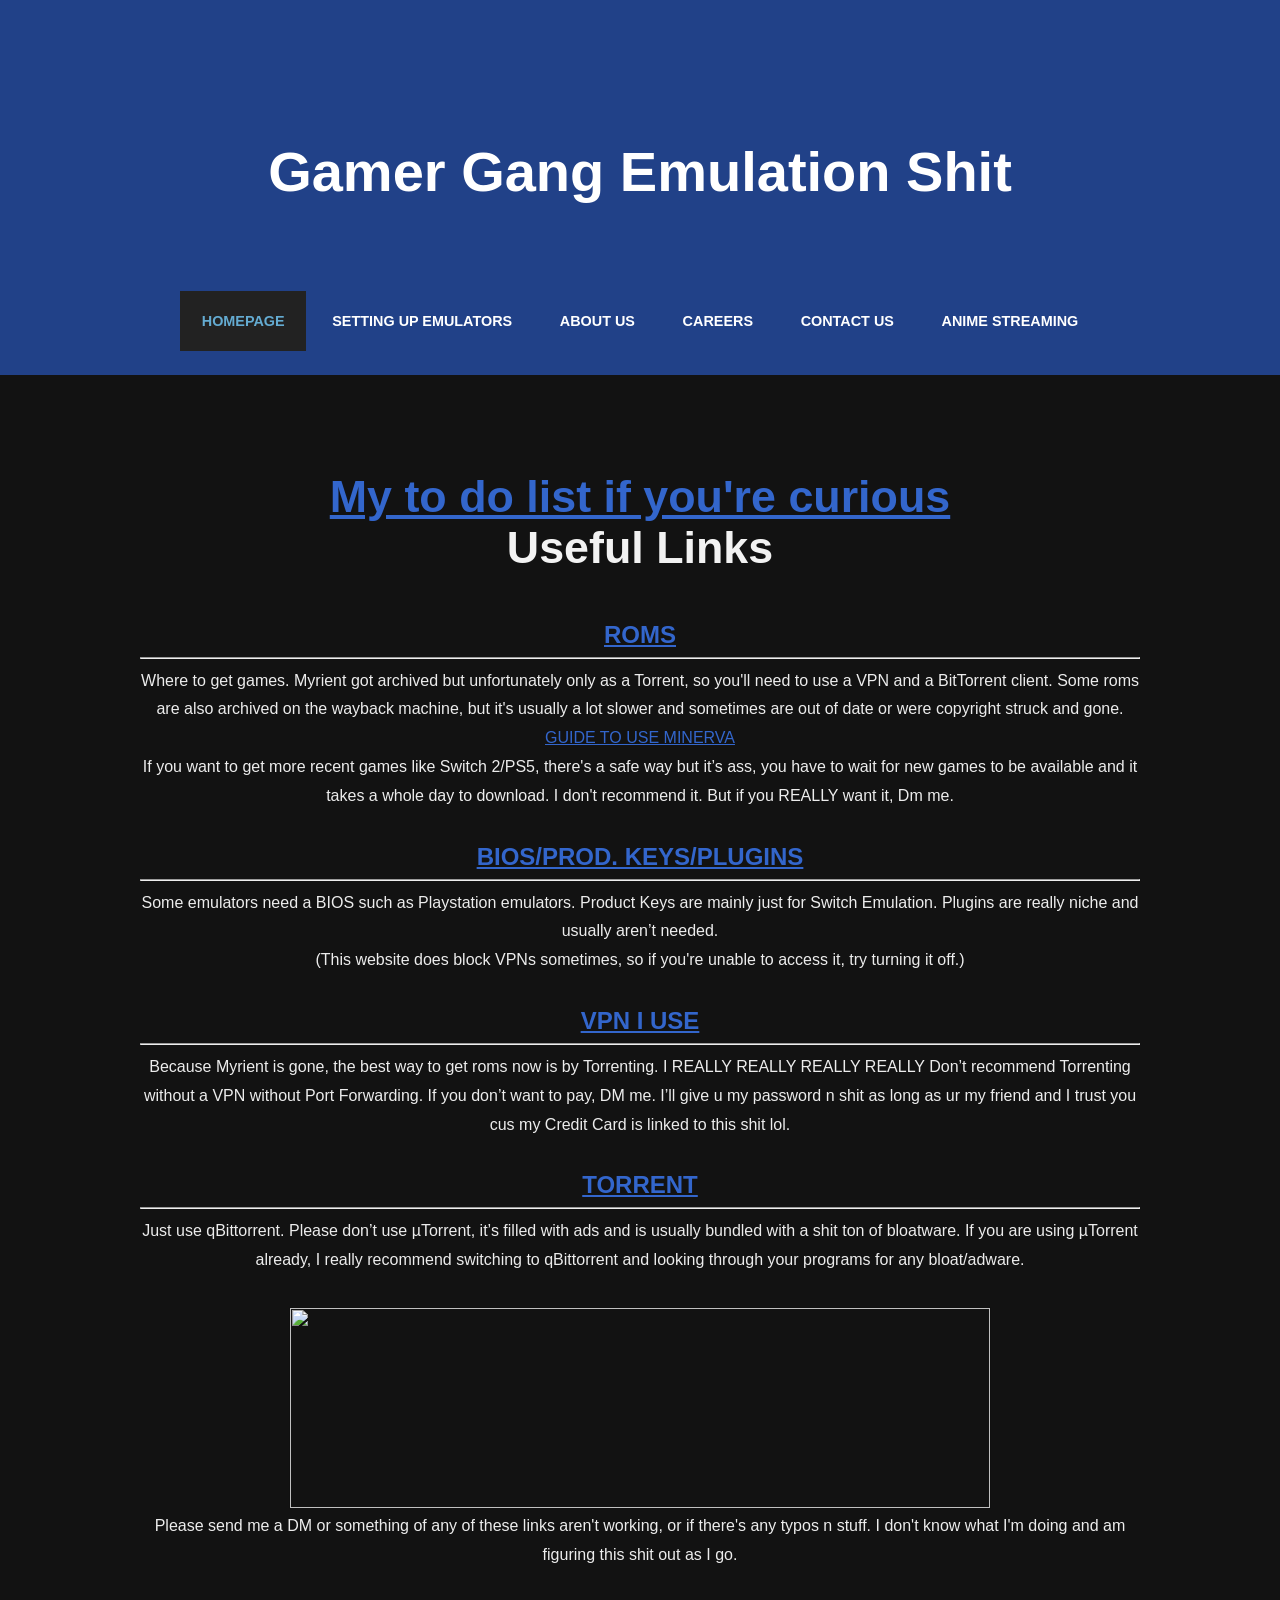
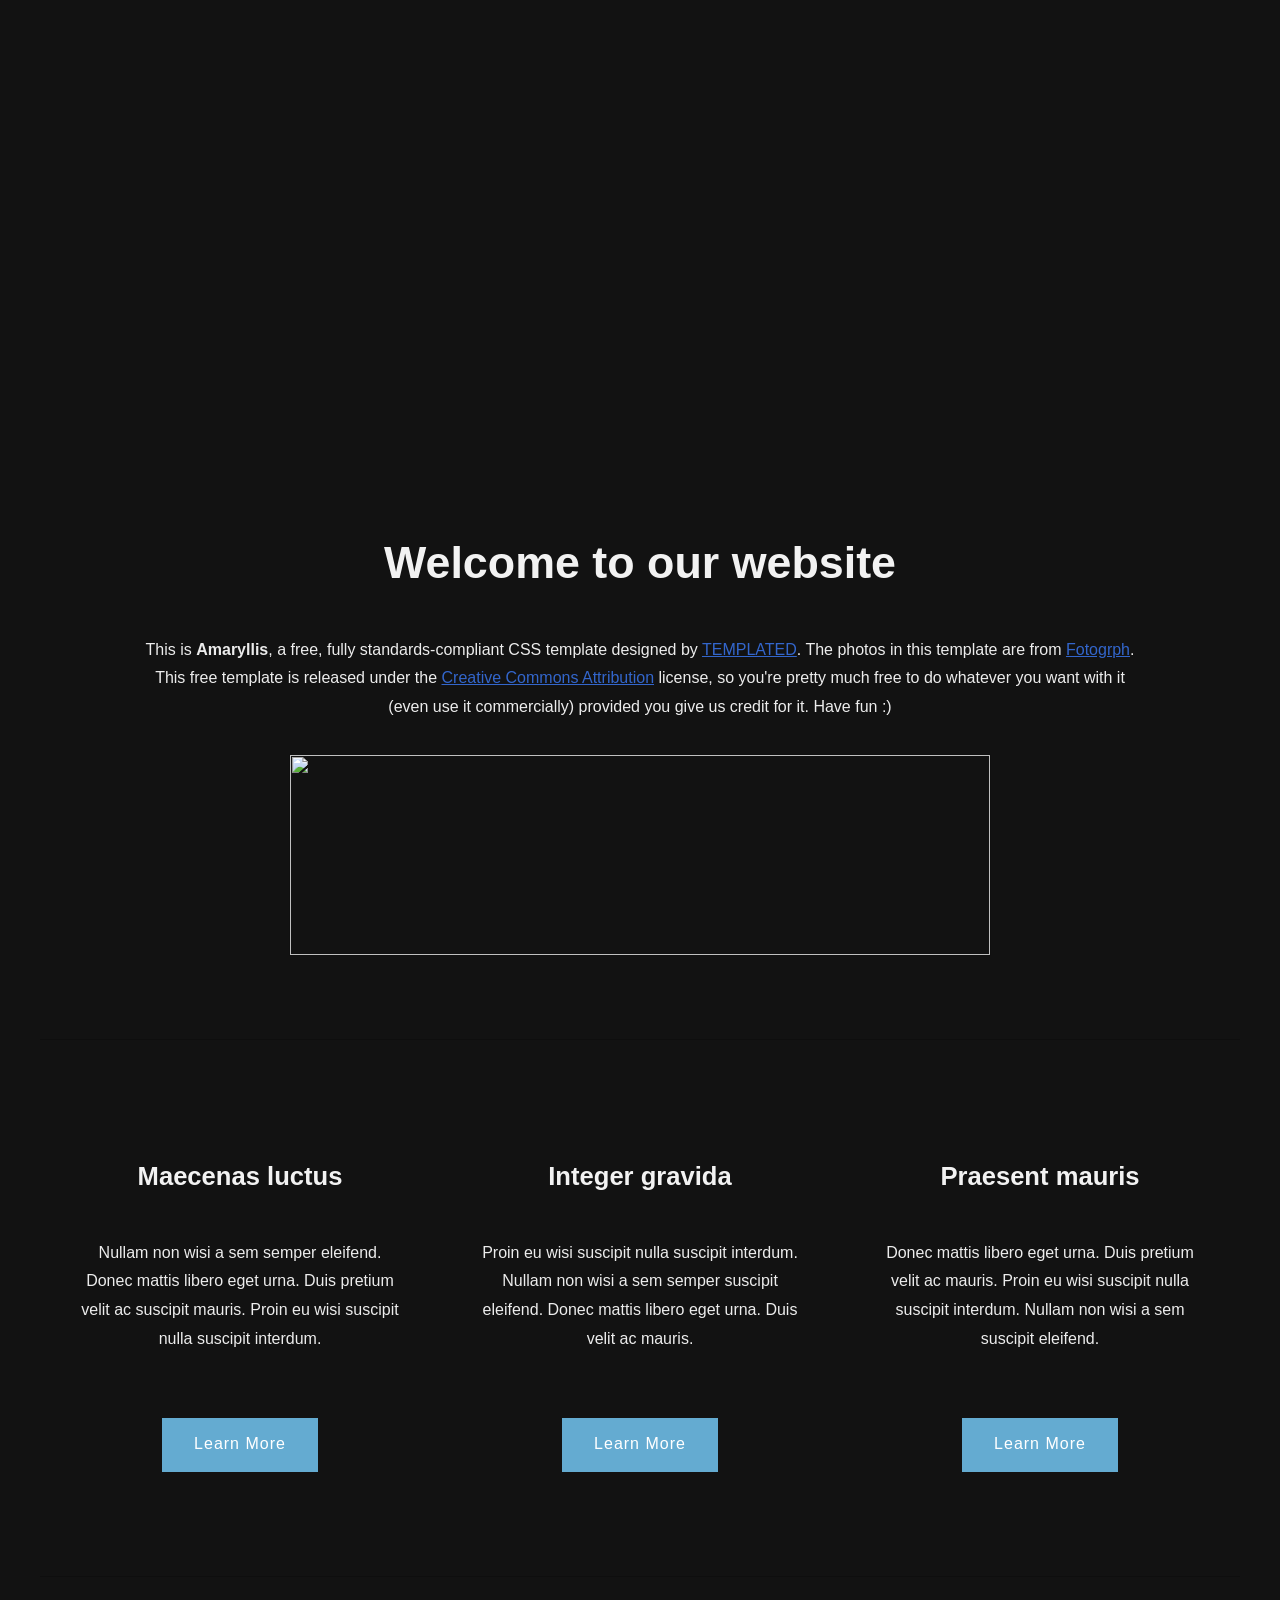
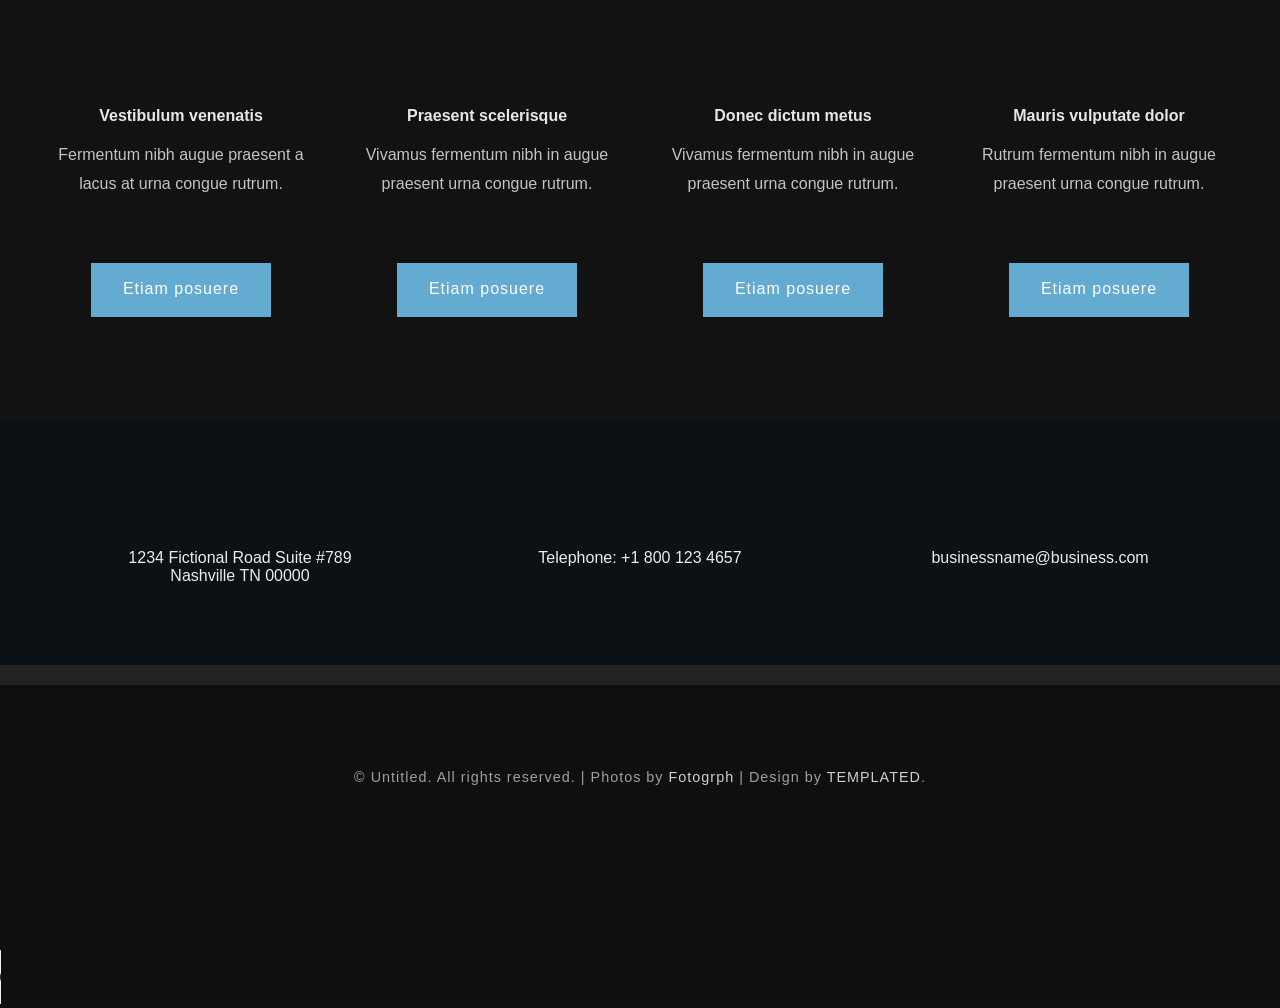
==== commit 01542296: "Testing something" ====
--- a/index.html
+++ b/index.html
@@ -161,5 +161,8 @@
 		<li><a href="#" class="icon icon-rss"><span>Pinterest</span></a></li>
 	</ul>
 </div>
+<audio controls autoplay loop volume="0.5">
+	<source src="audio/November 2012 - Nintendo eShop Music.mp3" type="audio/mp3">
+</audio>
 </body>
 </html>
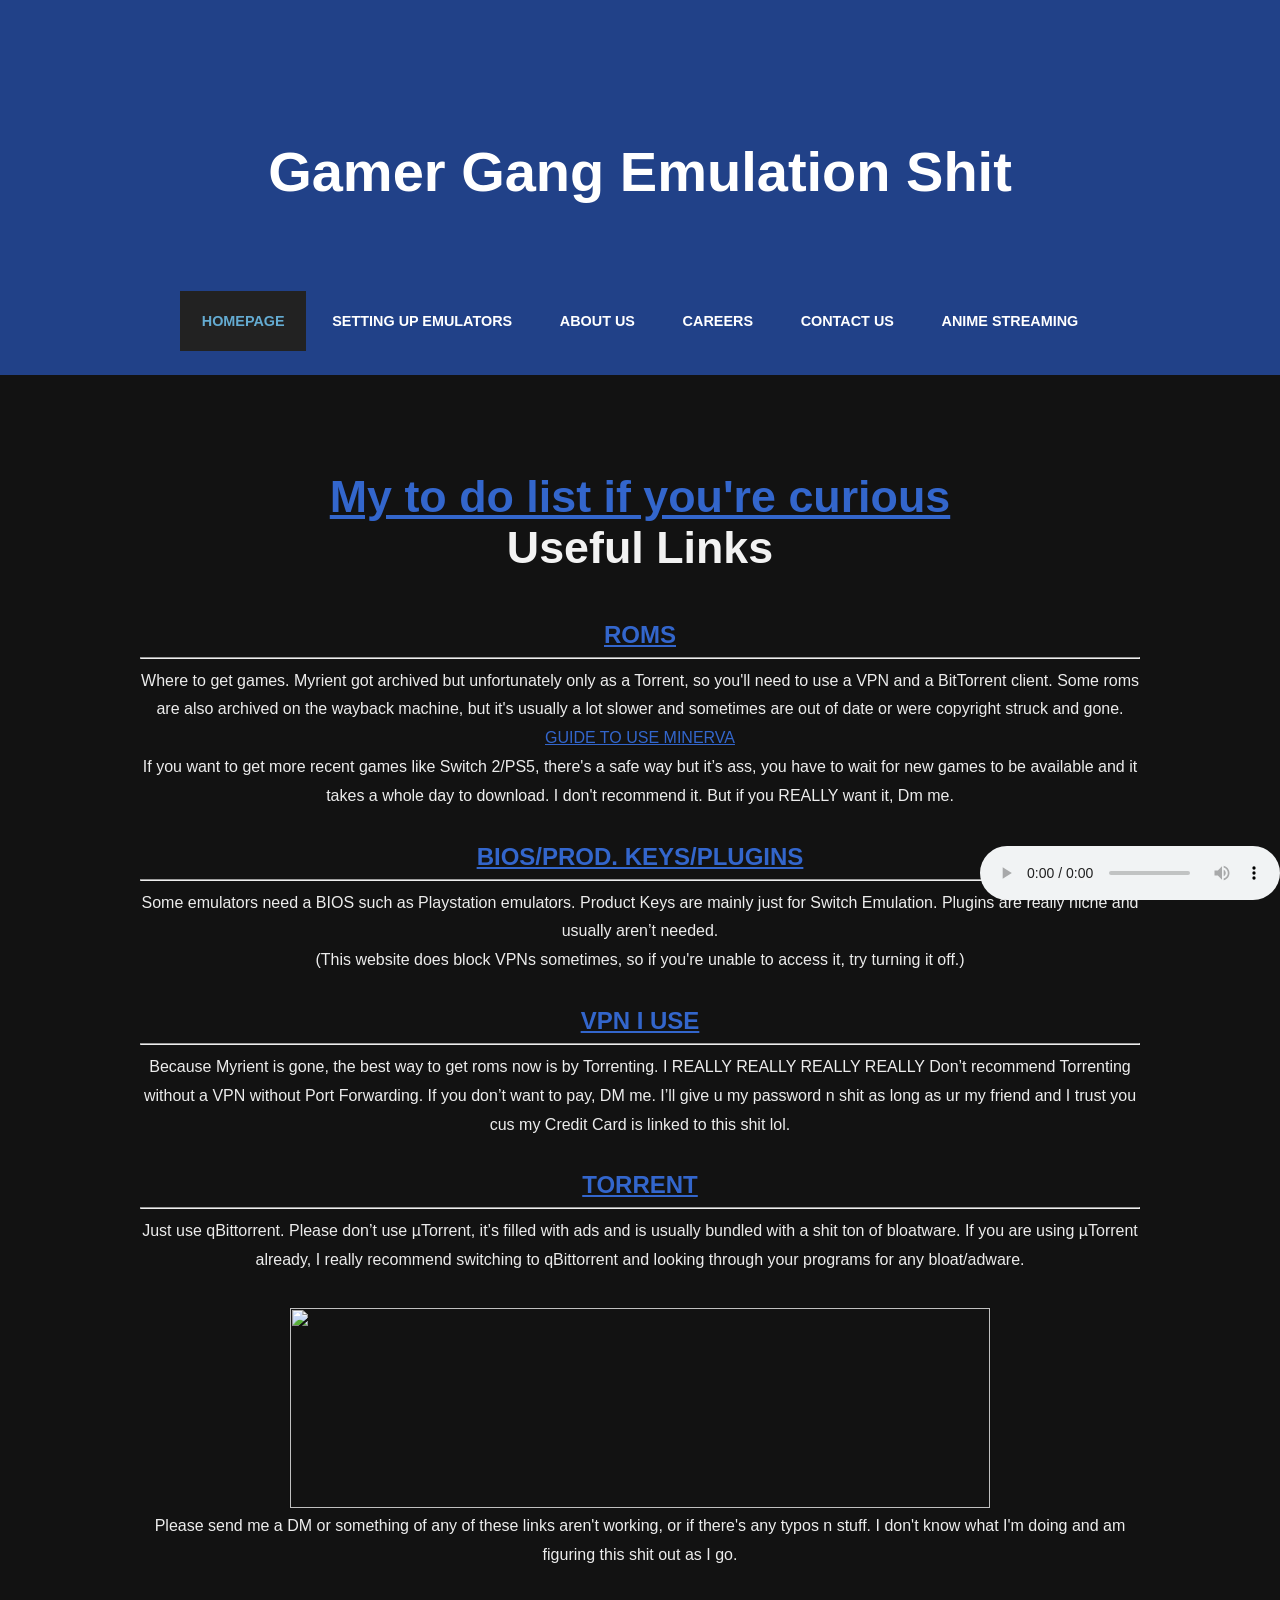
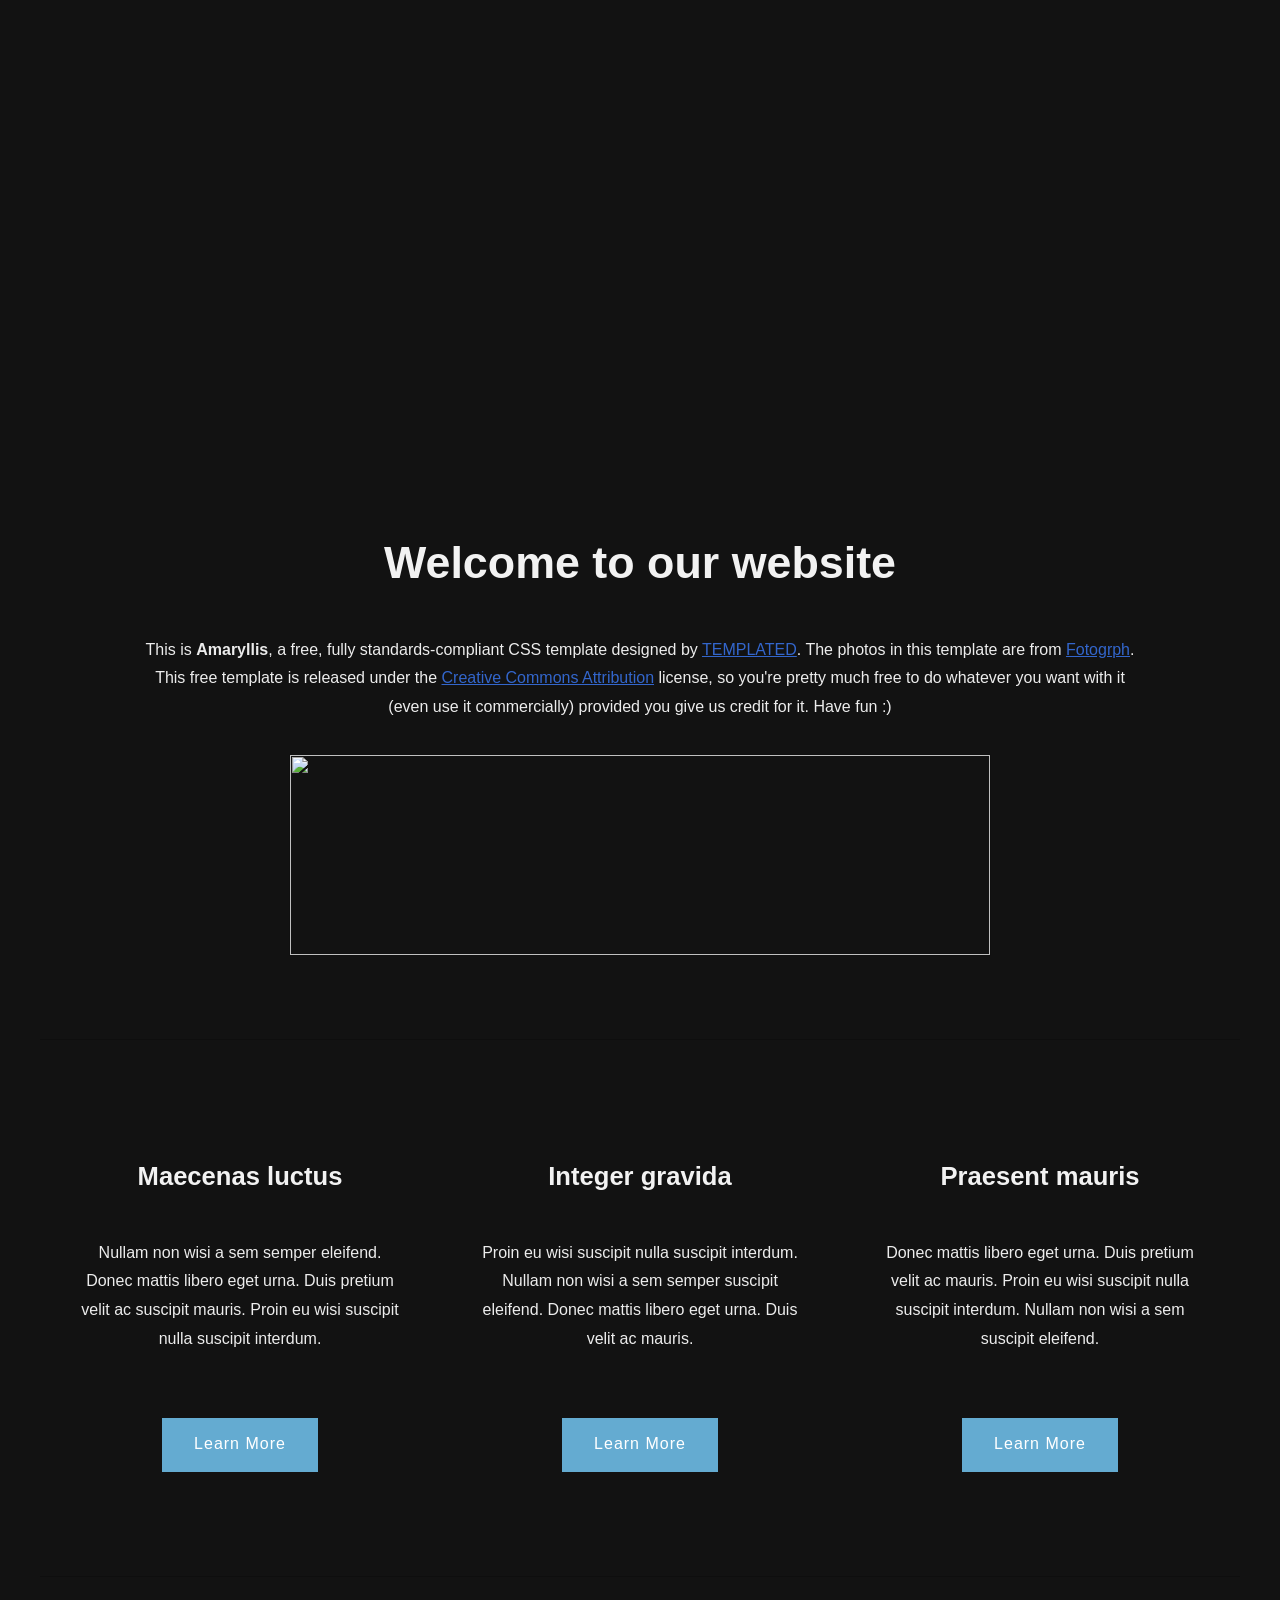
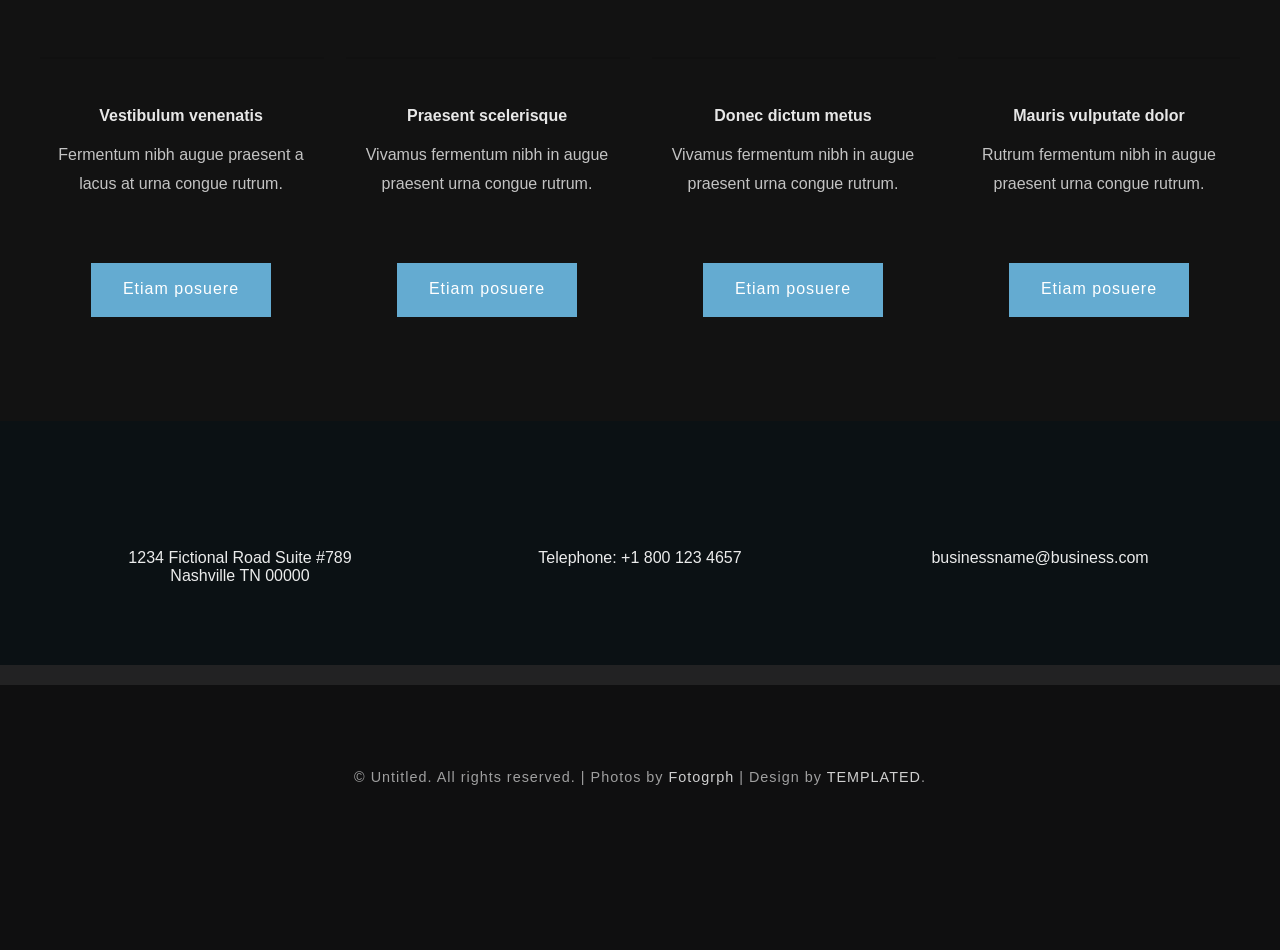
==== commit 274fa5a8: "Audio change and messing with pop out" ====
--- a/index.html
+++ b/index.html
@@ -161,7 +161,7 @@
 		<li><a href="#" class="icon icon-rss"><span>Pinterest</span></a></li>
 	</ul>
 </div>
-<audio controls autoplay loop volume="0.5">
+<audio controls autoplay loop style="position: fixed; bottom: 0; right: 0;">
 	<source src="audio/November 2012 - Nintendo eShop Music.mp3" type="audio/mp3">
 </audio>
 </body>
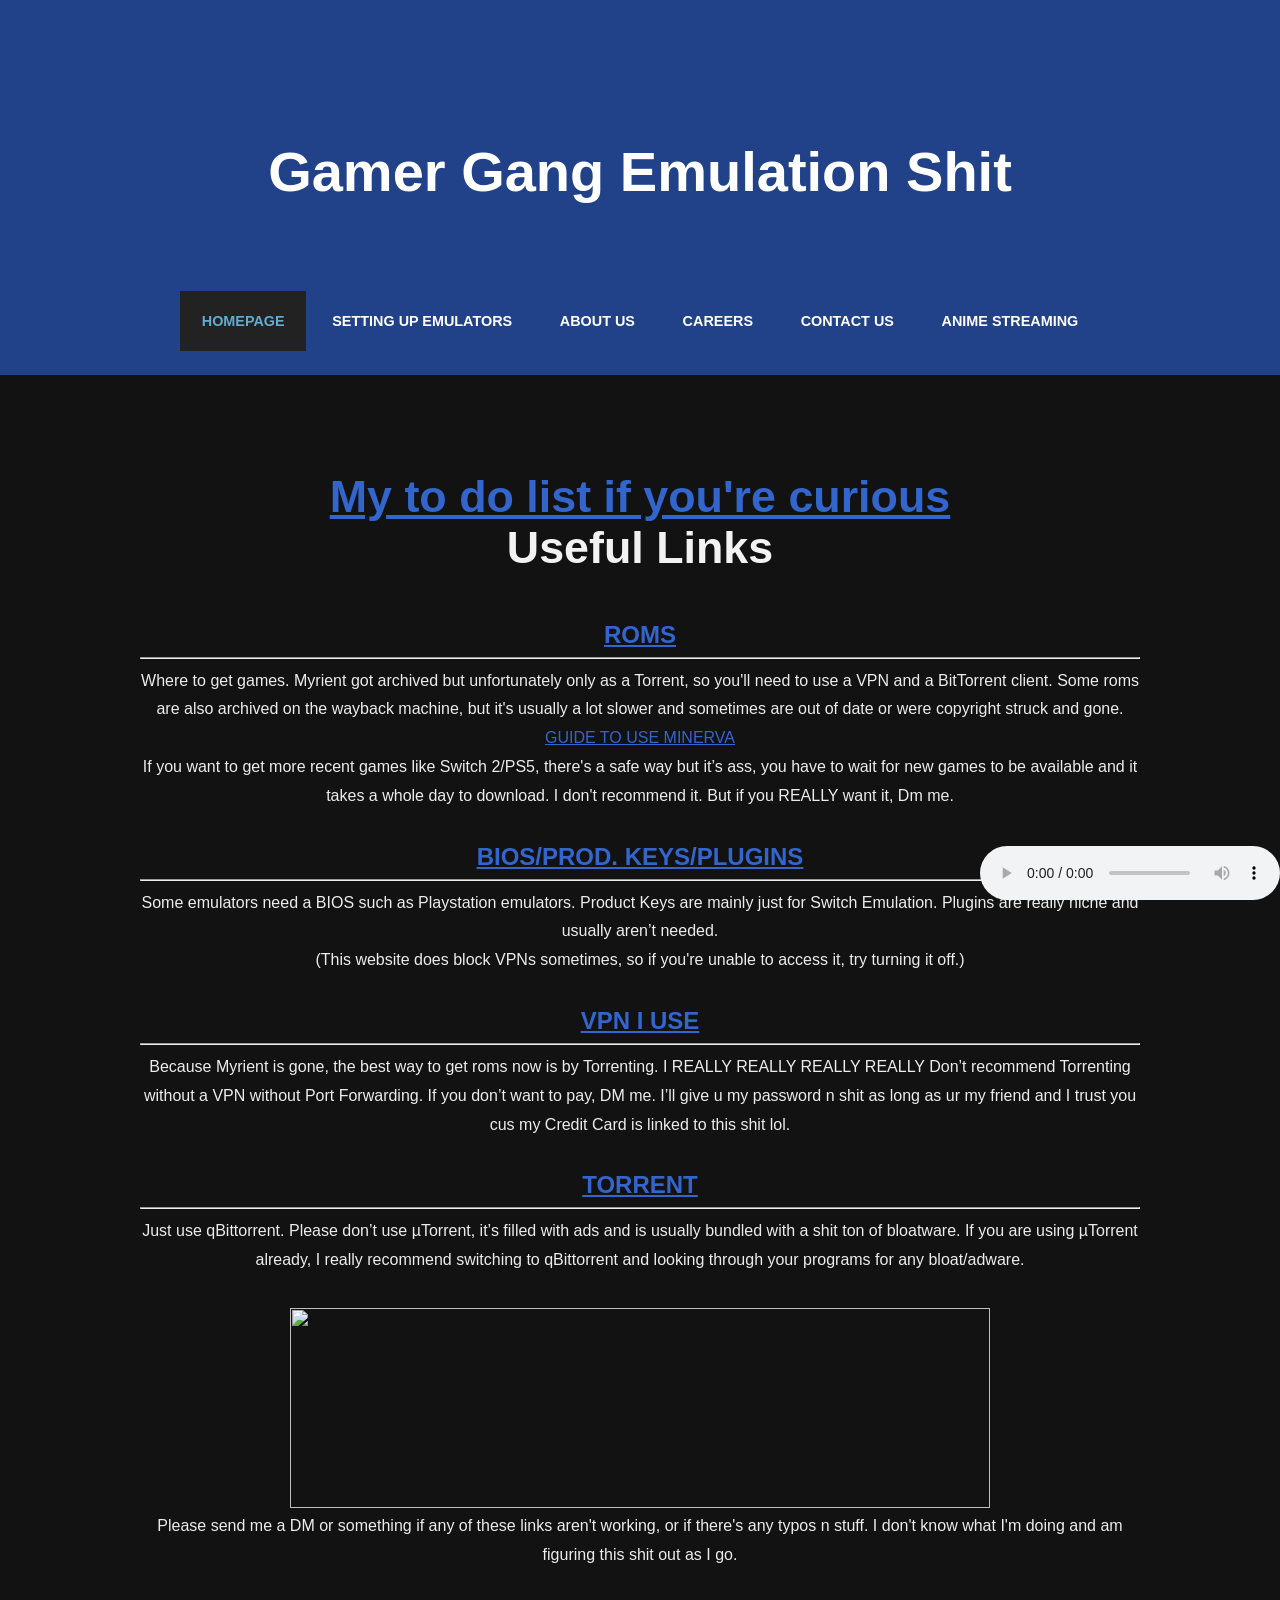
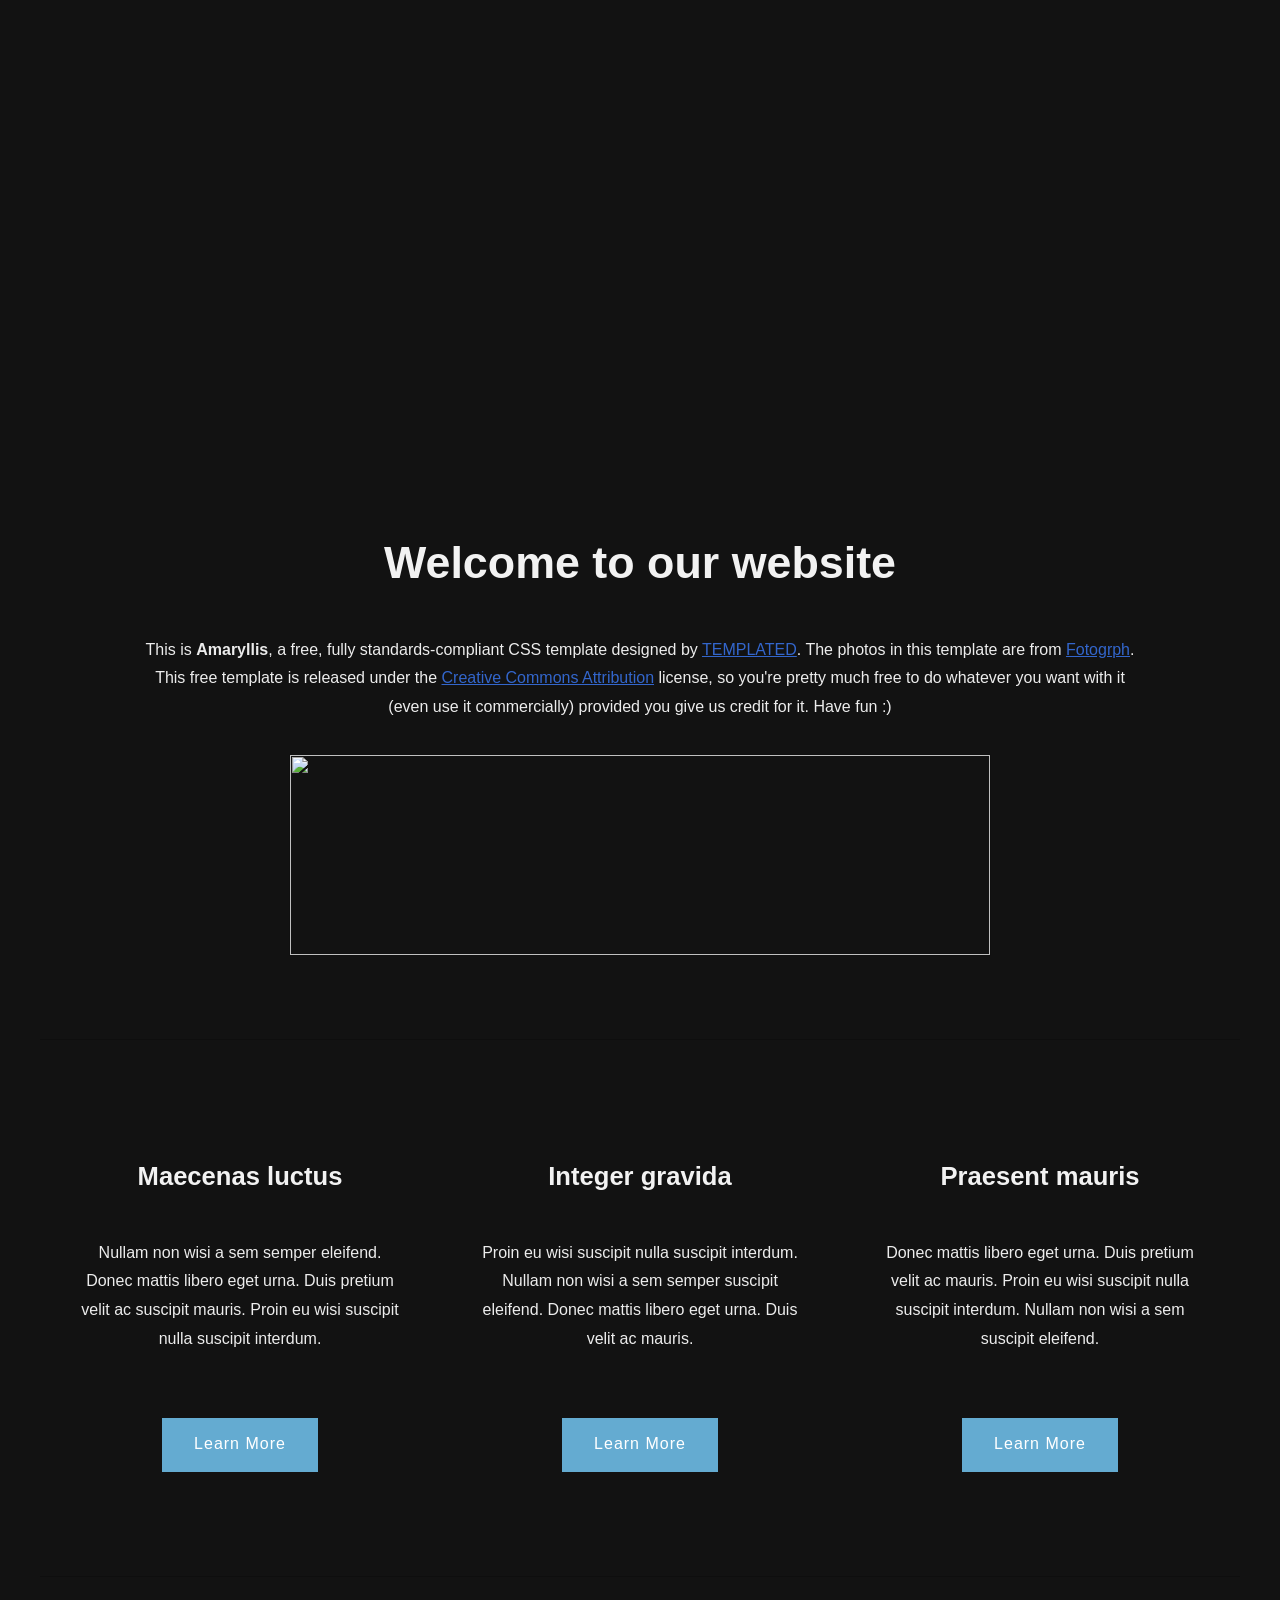
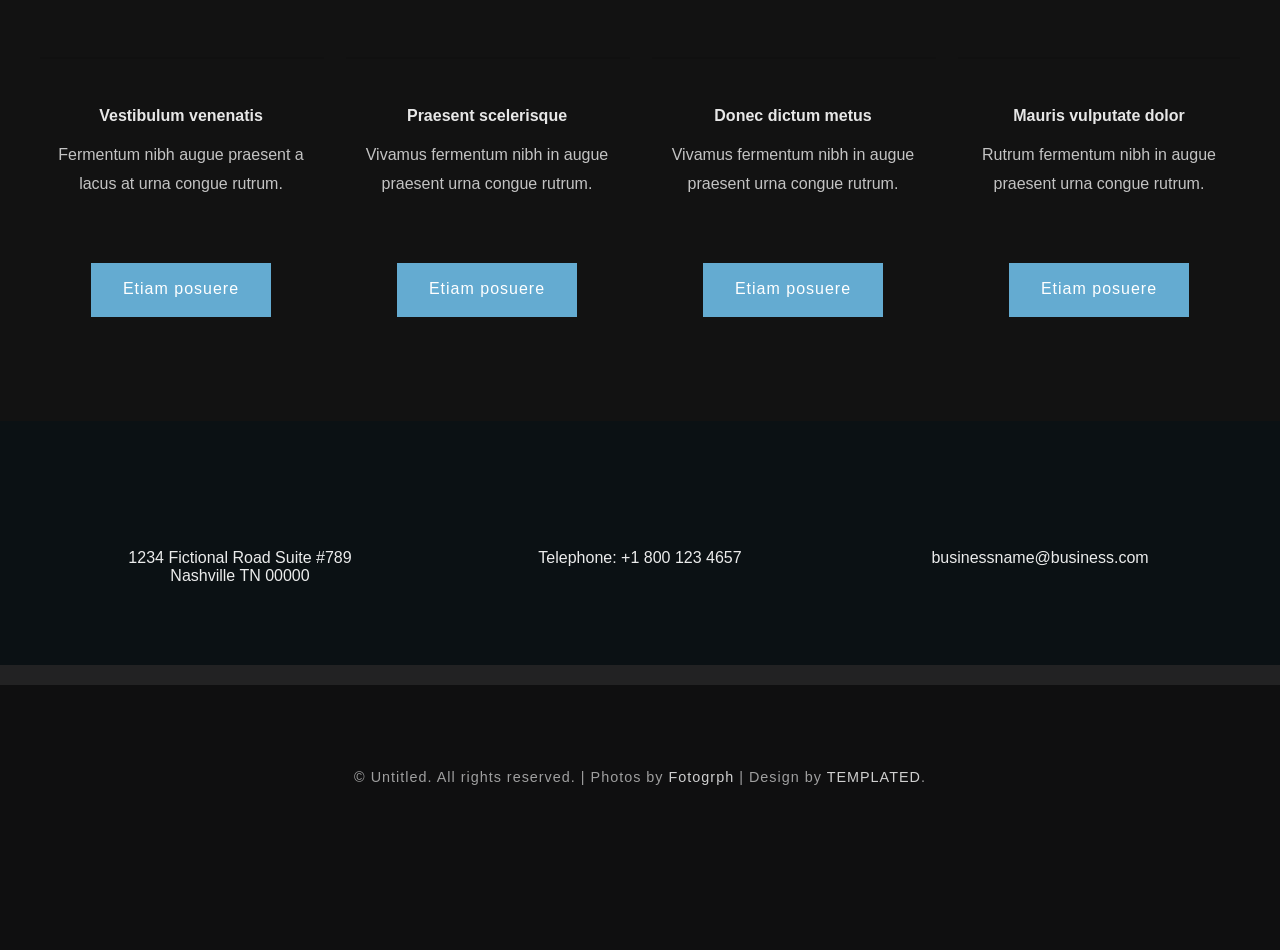
==== commit e1d75810: "new text to minerva, clean up on code" ====
--- a/index.html
+++ b/index.html
@@ -66,7 +66,7 @@
 			<hr>
 			<p>Just use qBittorrent. Please don’t use µTorrent, it’s filled with ads and is usually bundled with a shit ton of bloatware. If you are using µTorrent already, I really recommend switching to qBittorrent and looking through your programs for any bloat/adware.</p>
 		<img src="images/chiyo.png" alt="" class="image" style="height: 200px; width: 700px" />
-		<p>Please send me a DM or something of any of these links aren't working, or if there's any typos n stuff. I don't know what I'm doing and am figuring this shit out as I go.</p>
+		<p>Please send me a DM or something if any of these links aren't working, or if there's any typos n stuff. I don't know what I'm doing and am figuring this shit out as I go.</p>
 	</div>
 
 	<!-- Embedded YouTube video -->
--- a/default.css
+++ b/default.css
@@ -207,12 +207,62 @@
 		width: auto;
 	}
 
+	.image-clickable {
+  		cursor: zoom-in;
+	}
+	.image-popup-overlay {
+		position: fixed;
+		inset: 0;
+		background: rgba(0, 0, 0, 0.85);
+		display: none;
+		align-items: center;
+		justify-content: center;
+		z-index: 1000;
+		padding: 20px;
+	}
+	.image-popup-overlay.active {
+  		display: flex;
+	}
+	.image-popup-content {
+		position: relative;
+		max-width: 95vw;
+		max-height: 95vh;
+		display: flex;
+		align-items: center;
+		justify-content: center;
+	}
+	.image-popup-content img {
+		max-width: 100%;
+		max-height: 100%;
+		object-fit: contain;
+		box-shadow: 0 10px 30px rgba(0, 0, 0, 0.4);
+	}
+	.image-popup-close {
+		position: absolute;
+		top: 12px;
+		right: 12px;
+		width: 40px;
+		height: 40px;
+		border: none;
+		border-radius: 50%;
+		background: rgba(0, 0, 0, 0.75);
+		color: #fff;
+		font-size: 24px;
+		line-height: 1;
+		cursor: pointer;
+		z-index: 1001;
+	}
+	.image-popup-close:hover {
+		background: rgba(255, 255, 255, 0.2);
+	}
+
 /*********************************************************************************/
 /* List Styles                                                                   */
 /*********************************************************************************/
 
 	ul.style1
 	{
+		margin-bottom: 0.5em
 	}
 
 
